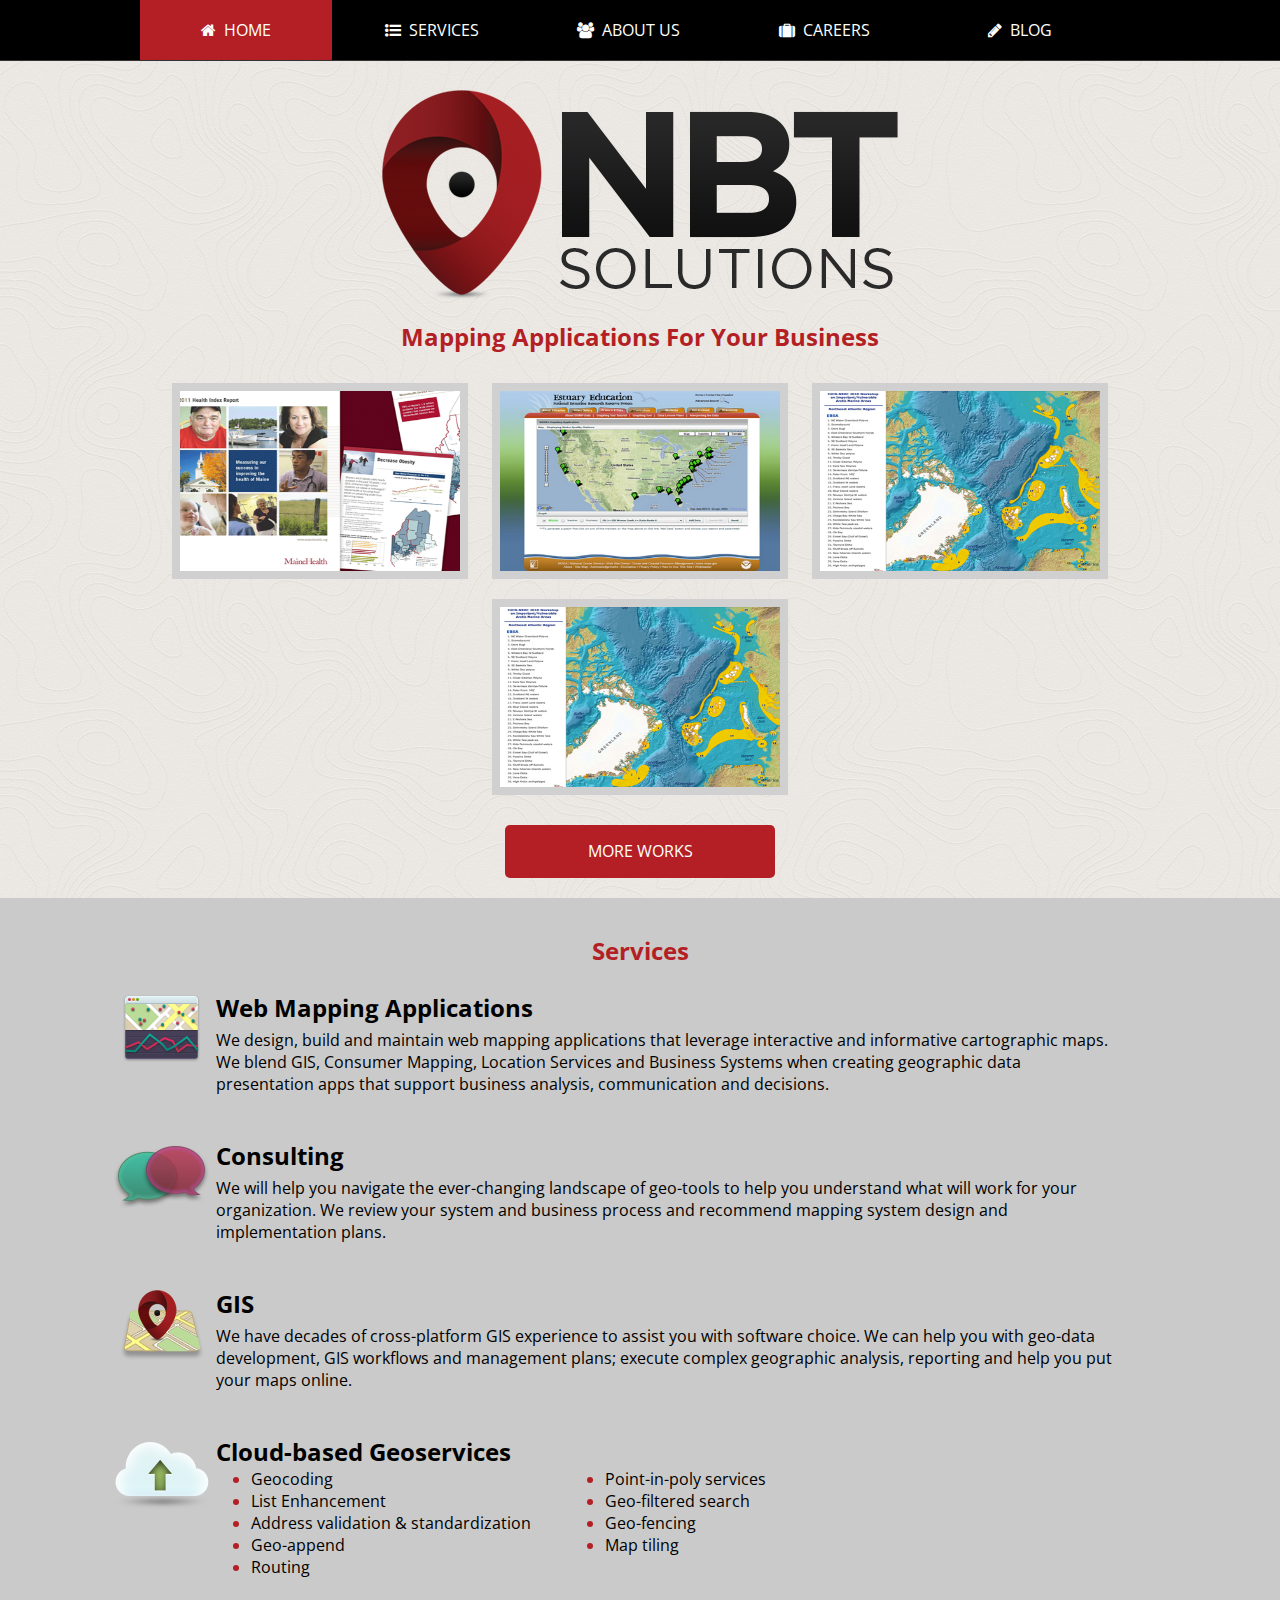
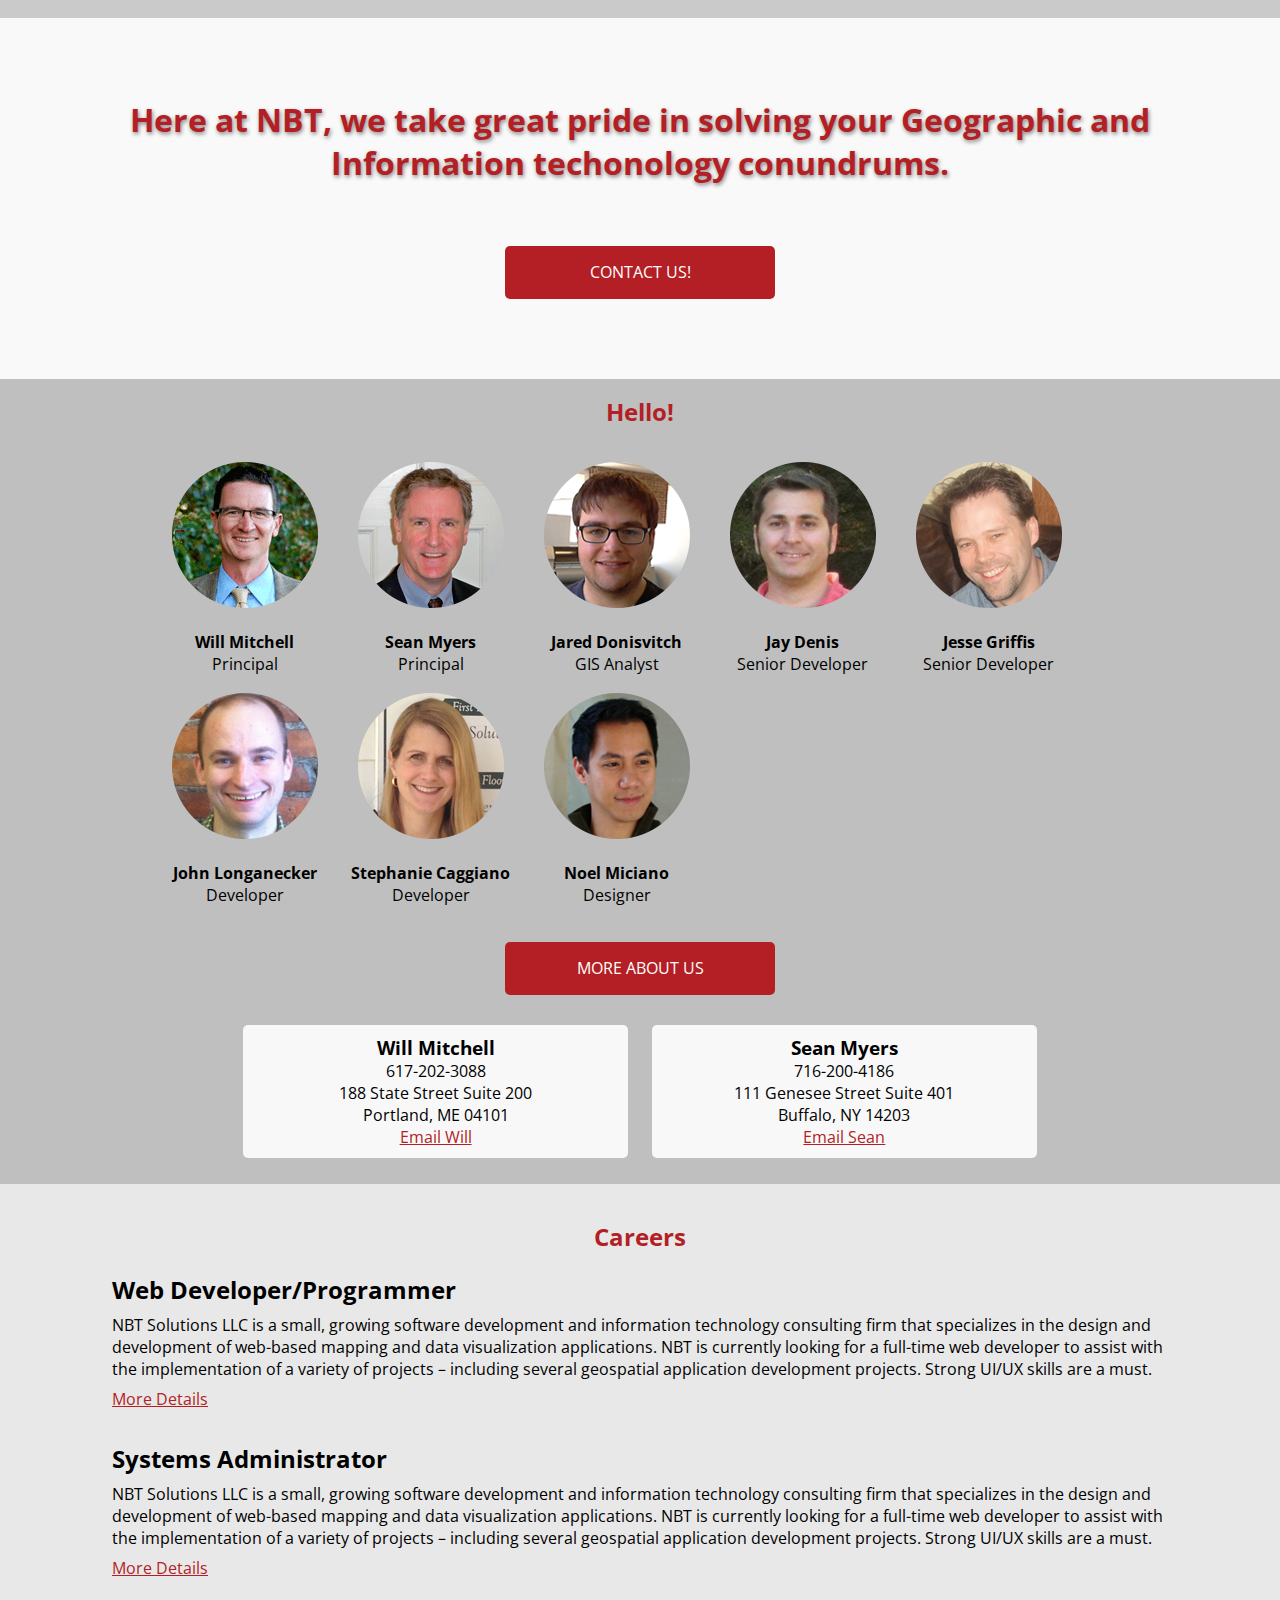
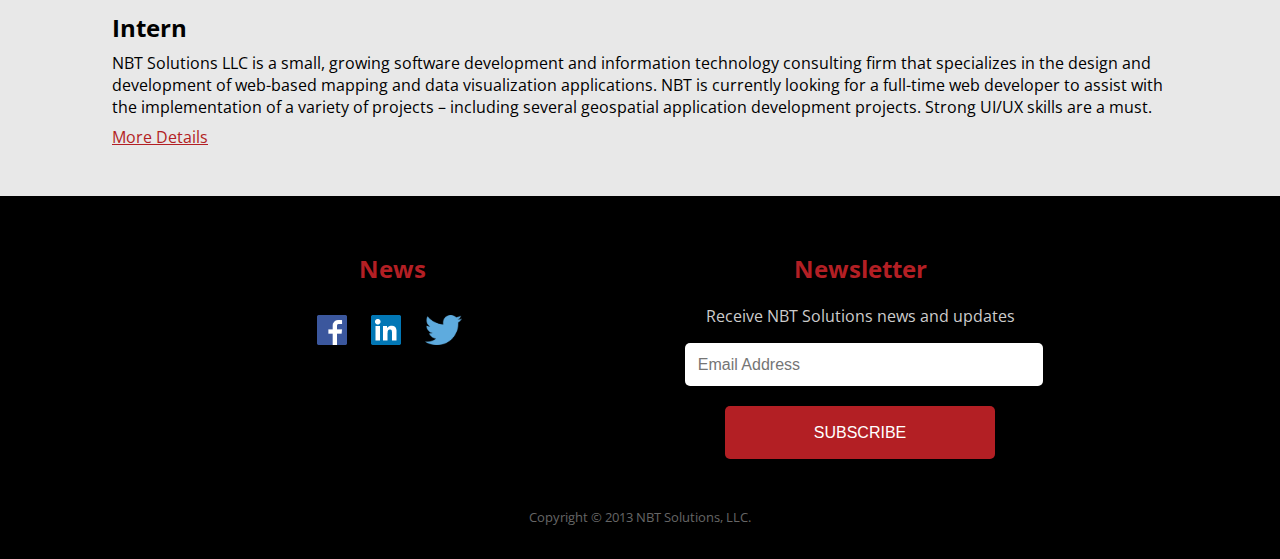
==== index.htm @ 05e5fea1 "added More About Us button in about section" ====
<!DOCTYPE html>
	<head>
		<!-- Meta -->
		<meta charset="utf-8">
		<meta http-equiv="X-UA-Compatible" content="IE=edge">
		<meta http-equiv="ClearType" content="true">
		<meta name="viewport" content="width=device-width, initial-scale=1, maximum-scale=1">

            <!-- Favicon.ico -->
                <link rel="icon" href="favicon.ico" type="image/x-icon">
		<link rel="shortcut icon" href="favicon.ico" type="image/x-icon">

		<!-- DNS prefetch -->
		<link rel="dns-prefetch" href="//ajax.googleapis.com">
		<link rel="dns-prefetch" href="//www.google-analytics.com">

		<!-- Title, desc -->
		<title>NBT Solutions</title>
		<meta name="description" content="">

		<!-- Styles -->
		<link type="text/css" rel="stylesheet/less" href="css/styles.less">
		<link type="text/css" rel="stylesheet/less" href="css/mediaq.less">
		<link href='http://fonts.googleapis.com/css?family=Open+Sans:400,300,600,700' rel='stylesheet' type='text/css'>
		<link href="http://netdna.bootstrapcdn.com/font-awesome/4.0.3/css/font-awesome.css" rel="stylesheet">

                <!-- LESS CSS -->
                <script type="text/javascript" src="js/vendor/less-1.5.0.min.js"></script>

	</head>
       <body>
         <div class="background-carto">
	<nav>
		<div id="navigation">
			<ul id="nav">
				<li class="active"><a class="link" href="#"><i class="icon fa fa-home"></i><span>Home</span></a></li>
				<li><a class="link" href="#services"><i class="icon fa fa-list-ul"></i><span>Services</span></a></li>
				<li><a class="link" href="#about"><i class="icon fa fa-group"></i><span>About Us</span></a></li>
				<li><a class="link" href="#careers"><i class="icon fa fa-suitcase"></i><span>Careers</span></a></li>
				<li><a href="http://nbtblog.wordpress.com"><i class="icon fa fa-pencil"></i><span>Blog</span></a></li>
			</ul>
		</div><!-- navigation -->
	</nav><!-- nav -->

    	<section id="logo-area">
			<div class="content">
				<img class= "logo" src="img/logo.png">
			</div><!-- logo area -->
		</section><!-- logo area -->

		<!-- PORTFOLIO -->
		<section id="portfolio-front">
			<h1>Mapping Applications For Your Business</h1>
			<div class="content">   
				<div class="thumbnails">
					<img src="img/maine_health.png" width="280" height="180">
					<img src="img/estuary.png" width="280" height="180">
					<img src="img/nrdc.png" width="280" height="180">
					<img src="img/nrdc.png" width="280" height="180">
				</div>

				<a class="red-button" href="portfolio.htm">More Works</a>
			</div><!-- content -->
		</section><!-- portfolio-front -->
				
		<!-- SERVICES -->
		<section id="services">
			<div class="content">
				<h1>Services</h1>
				
				<div id="web-mapping" class="service-sections">
					<img src="img/web-app-icon.png">
					<div class="service-description">
						<h2>Web Mapping Applications</h2>
						<p>We design, build and maintain web mapping applications that leverage interactive and informative cartographic maps. We blend GIS, Consumer Mapping, Location Services and Business Systems when creating geographic data presentation apps that support business analysis, communication and decisions.</p>
					</div><!--service-description-->
				</div><!--web mapping -->		
				
				<div id="consulting" class="service-sections">
					<img src="img/speech-icon.png">
					<div class="service-description">
						<h2>Consulting</h2>
						<p>We will help you navigate the ever-changing landscape of geo-tools to help you understand what will work for your organization. We review your system and business process and recommend mapping system design and implementation plans.</p>
					</div><!--service-description-->
				</div><!-- consulting -->
				
				<div id="gis" class="service-sections">
					<img src="img/gis-icon.png">
					<div class="service-description">
						<h2>GIS</h2>
						<p>We have decades of cross-platform GIS experience to assist you with software choice. We can help you with geo-data development, GIS workflows and management plans; execute complex geographic analysis, reporting and help you put your maps online.</p>
					</div><!--service-description-->
				</div><!--gis-->

				<div id="cloud-geoservices" class="service-sections">
						<img src="img/cloud-icon.png">
						<div class="service-description">
							<h2>Cloud-based Geoservices</h2>
							<ul id="column_1">
								<li><span>Geocoding</span></li>
								<li><span>List Enhancement</span></li>
								<li><span>Address validation & standardization</span></li>
								<li><span>Geo-append</span></li>
								<li><span>Routing</span></li>
							</ul>
						
							<ul id="column_2">
								<li><span>Point-in-poly services</span></li>
								<li><span>Geo-filtered search</span></li>
								<li><span>Geo-fencing</span></li>
								<li><span>Map tiling</span></li>
							</ul>
						</div><!--serice-description-->
					</div><!--cloud-geoservices-->
					
			</div><!-- content -->
		</section><!-- services -->

</div>
<div class="background-map">
		<section id="contact-us">
		         <div class="content">

		         <h1 style="font-size:2em;  text-shadow: 1px 2px 4px #808080;">Here at NBT, we take great pride in solving your Geographic and Information techonology conundrums.</h1>
           <br>
		         <a href="mailto:will.mitchell@nbtsolutions.com,sean.myers@nbtsolutions.com" target="_blank" class="red-button">Contact Us!</a>

		         </div>
		</section>
		<!-- ABOUT -->
		<section id="about">
			<div class="content">
				<h1>Hello!</h1>
				
				<div class="pic-container">
					<div class="mugshot">
						<img src="img/will.png" width="150" height="150">
						<h3>Will Mitchell</h3>
						<p>Principal</p>
					</div><!-- mugshot -->
					
					<div class="mugshot">
						<img src="img/sean.png" width="150" height="150">
						<h3>Sean Myers</h3>
						<p>Principal</p>
					</div><!-- mugshot -->
					
					<div class="mugshot">
						<img src="img/jared.png" width="150" height="150">
						<h3>Jared Donisvitch</h3>
						<p>GIS Analyst</p>
					</div><!-- mugshot -->
					
					<div class="mugshot">
						<img src="img/jay.png" width="150" height="150">
						<h3>Jay Denis</h3>
						<p>Senior Developer</p>
					</div><!-- mugshot -->
					
					<div class="mugshot">
						<img src="img/jesse.png" width="150" height="150">
						<h3>Jesse Griffis</h3>
						<p>Senior Developer</p>
					</div><!-- mugshot -->
					
					<div class="mugshot">
						<img src="img/john.png" width="150" height="150">
						<h3>John Longanecker</h3>
						<p>Developer</p>
					</div><!-- mugshot -->
					
					<div class="mugshot">
						<img src="img/steph.png" width="150" height="150">
						<h3>Stephanie Caggiano</h3>
						<p>Developer</p>
					</div><!-- mugshot -->
					
					<div class="mugshot">
						<img src="img/noel.png" width="150" height="150">
						<h3>Noel Miciano</h3>
						<p>Designer</p>
					</div><!-- mugshot -->
					
				</div><!--pic-container-->
				
				<a class="red-button" href="bio.htm">More About Us</a>
			
				<div id="contact-container">
					<div class="contact-box">
						<h3>Will Mitchell</h3>
							<p class="phone">617-202-3088</p>
							<p class="address">188 State Street Suite 200</p>
							<p class="address2">Portland, ME 04101</p>
							<a class="email" href="mailto:will.mitchell@nbtsolutions.com" target="_blank">Email Will</a>
					</div><!-- contact-box-->
				
					<div class="contact-box">
						<h3>Sean Myers</h3>
							<p class="phone">716-200-4186</p>
							<p class="address">111 Genesee Street Suite 401</p>
							<p class="address2">Buffalo, NY 14203</p>
							<a class="email" href="mailto:sean.myers@nbtsolutions.com" target="_blank">Email Sean</a>
					</div><!-- contact-box-->
				
				</div><!-- contact-container-->
			</div><!-- content -->
		</section><!-- about -->
               </div>
               <div class="background-carto">
		<!-- CAREERS -->
		<section id="careers">
			<div class="content">
				<h1>Careers</h1>

				<div class="career-teaser">
					<h2>Web Developer/Programmer</h2>
					<p>NBT Solutions LLC is a small, growing software development and information technology consulting firm that specializes in the design and development of web-based mapping and data visualization applications. NBT is currently looking for a full-time web developer to assist with the implementation of a variety of projects – including several geospatial application development projects. Strong UI/UX skills are a must.</p>
					<a href="careers.htm">More Details</a>
				</div><!--career-teaser-->
					
				<div class="career-teaser">
                    <h2>Systems Administrator</h2>
					<p>NBT Solutions LLC is a small, growing software development and information technology consulting firm that specializes in the design and development of web-based mapping and data visualization applications. NBT is currently looking for a full-time web developer to assist with the implementation of a variety of projects – including several geospatial application development projects. Strong UI/UX skills are a must.</p>
					<a href="careers.htm">More Details</a>
				</div><!--career-teaser-->
					
				<div class="career-teaser">
                    <h2>Intern</h2>
					<p>NBT Solutions LLC is a small, growing software development and information technology consulting firm that specializes in the design and development of web-based mapping and data visualization applications. NBT is currently looking for a full-time web developer to assist with the implementation of a variety of projects – including several geospatial application development projects. Strong UI/UX skills are a must.</p>
                    <a href="careers.htm">More Details</a>
				</div><!--career-teaser -->
				
			</div><!-- content -->
		</section><!-- careers -->


   <!-- FOOTER -->
	<footer>
		<div class="content">
			<div class="container">
				<h2>News</h2>
				<div id="tweets"></div>
                <div class="social">

                     <a href="http://facebook.com/nbtsolutions.co"><img src="img/facebook.png"></a>
                     <a href="http://www.linkedin.com/company/nbt-solutions"><img src="img/linkedin.png"></a>
                     <a href="http://twitter.com/NBTSolutions"><img src="img/twitter.png"></a>
                </div>
			</div><!--container-->

			<div class="container">
				<h2>Newsletter</h2>
				<p>Receive NBT Solutions news and updates</p>

				<!-- Begin MailChimp Signup Form -->
				<div id="mc_embed_signup">
					<form action="http://nbtsolutions.us3.list-manage.com/subscribe/post?u=99032b6d3fca08395026a427a&amp;id=a8495f1b2d" method="post" id="mc-embedded-subscribe-form" name="mc-embedded-subscribe-form" class="validate" target="_blank" novalidate>
						<input type="email" value="" name="EMAIL" class="email" id="mce-EMAIL" placeholder="Email Address" required>
     
						<!-- real people should not fill this in and expect good things - do not remove this or risk form bot signups-->
						<div style="position: absolute; left: -5000px;"><input type="text" name="b_99032b6d3fca08395026a427a_a8495f1b2d" value=""></div>
						<div class="clear"><input type="submit" value="Subscribe" name="subscribe" id="mc-embedded-subscribe" class="button red-button"></div>
					</form>
				</div><!--End mc_embed_signup-->
			</div><!--container-->

			<p class="copyright">Copyright © 2013 NBT Solutions, LLC.</p>
		</div><!--content-->
	</footer>
	</div>
		<!-- jQuery -->
		<script type="text/javascript" src="js/vendor/jquery-2.0.3.min.js"></script>
                <script type="text/javascript" src="js/vendor/jquery-ui.min.js"></script>
		
                <!-- Scripts -->
                <script type="text/javascript" src="js/scrollspy.min.js"></script>

		<!-- Twitter -->
                <script type="text/javascript" src="js/twitter.min.js"></script>

		<!-- Google Analytics (async): change UA-XXXXXXXX-XX to be your sites
			 ID, and yourdomain.com to be your sites domain name. -->
		<script>
			(function(c,a,r,d,n,l){c.GoogleAnalyticsObject=d;c[d]||(c[d]=
			function(){(c[d].q=c[d].q||[]).push(arguments)});c[d].d=+new Date;
			n=a.createElement(r);l=a.getElementsByTagName(r)[0];
			n.src='//www.google-analytics.com/analytics.js';
			l.parentNode.insertBefore(n,l)}(window,document,'script','ga'));
			ga('create','UA-XXXXXXXX-XX');ga('send','pageview');
		</script>
	</body>
</html>
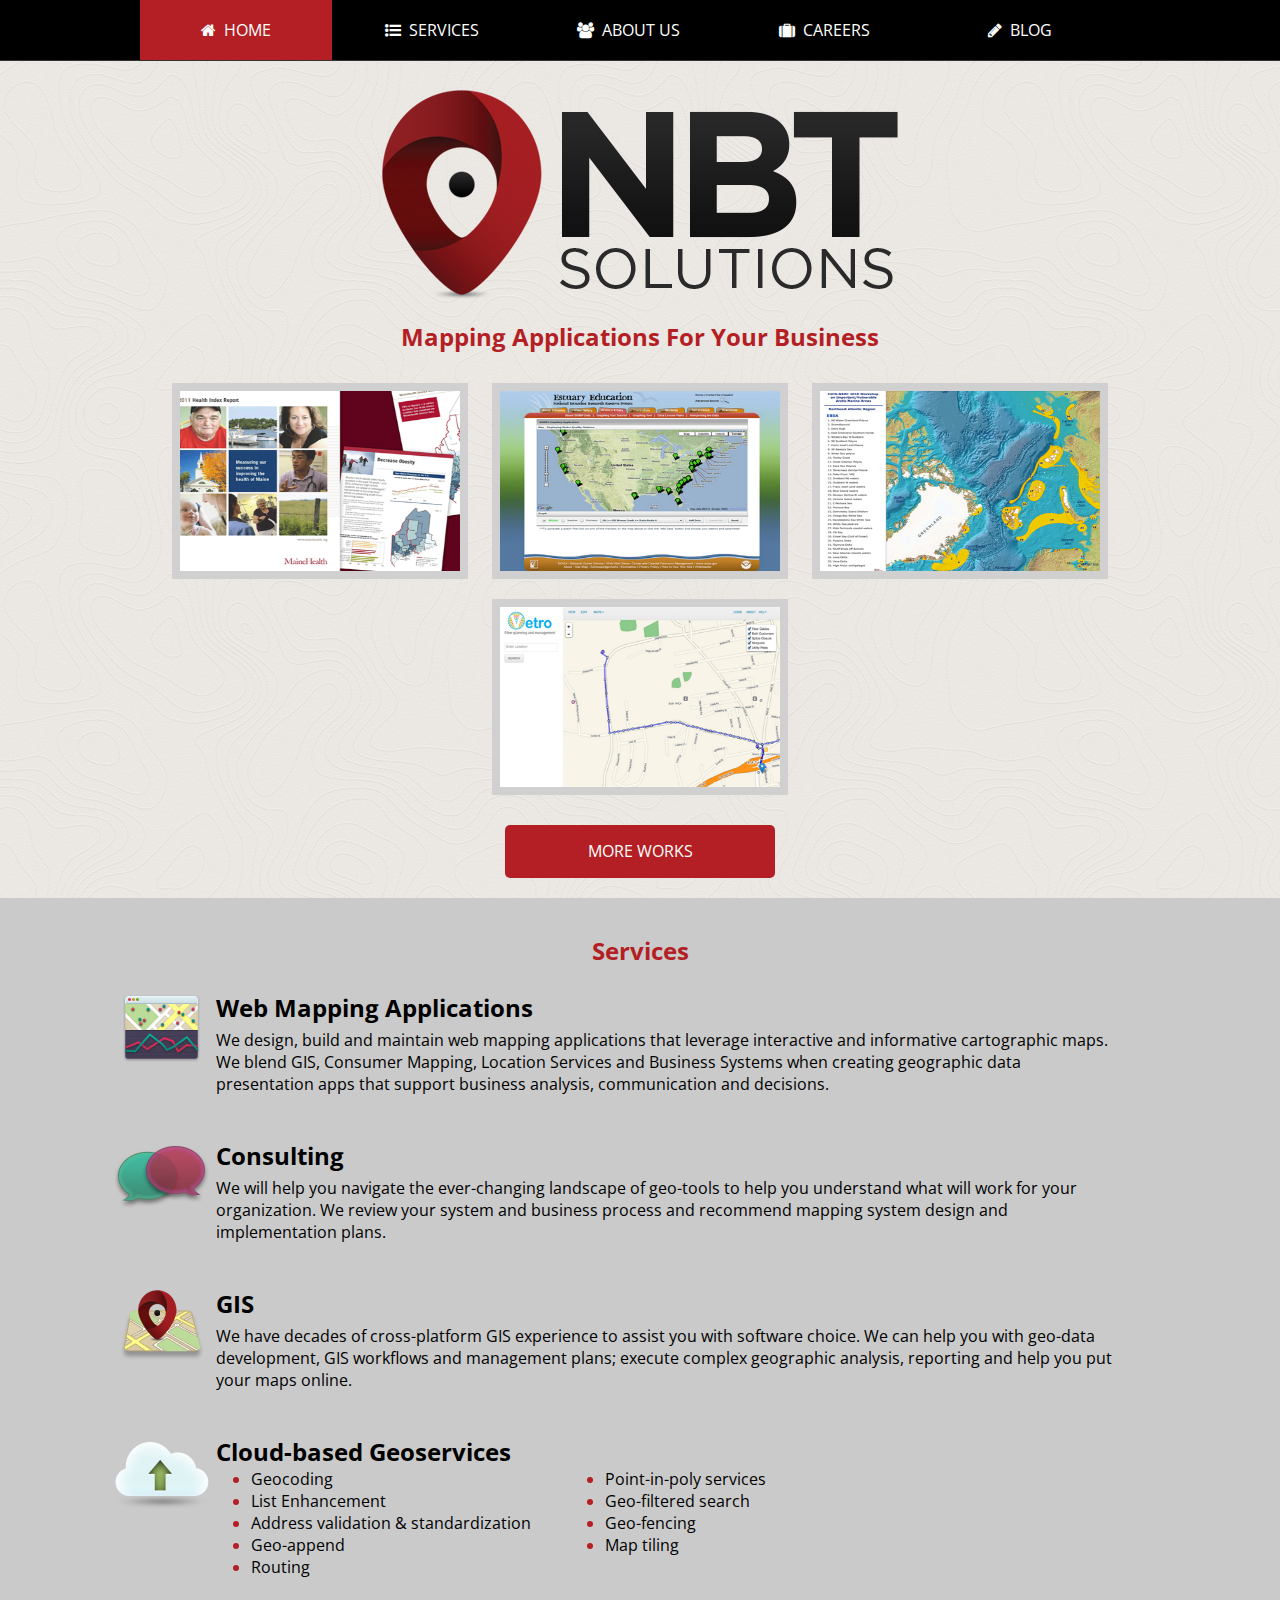
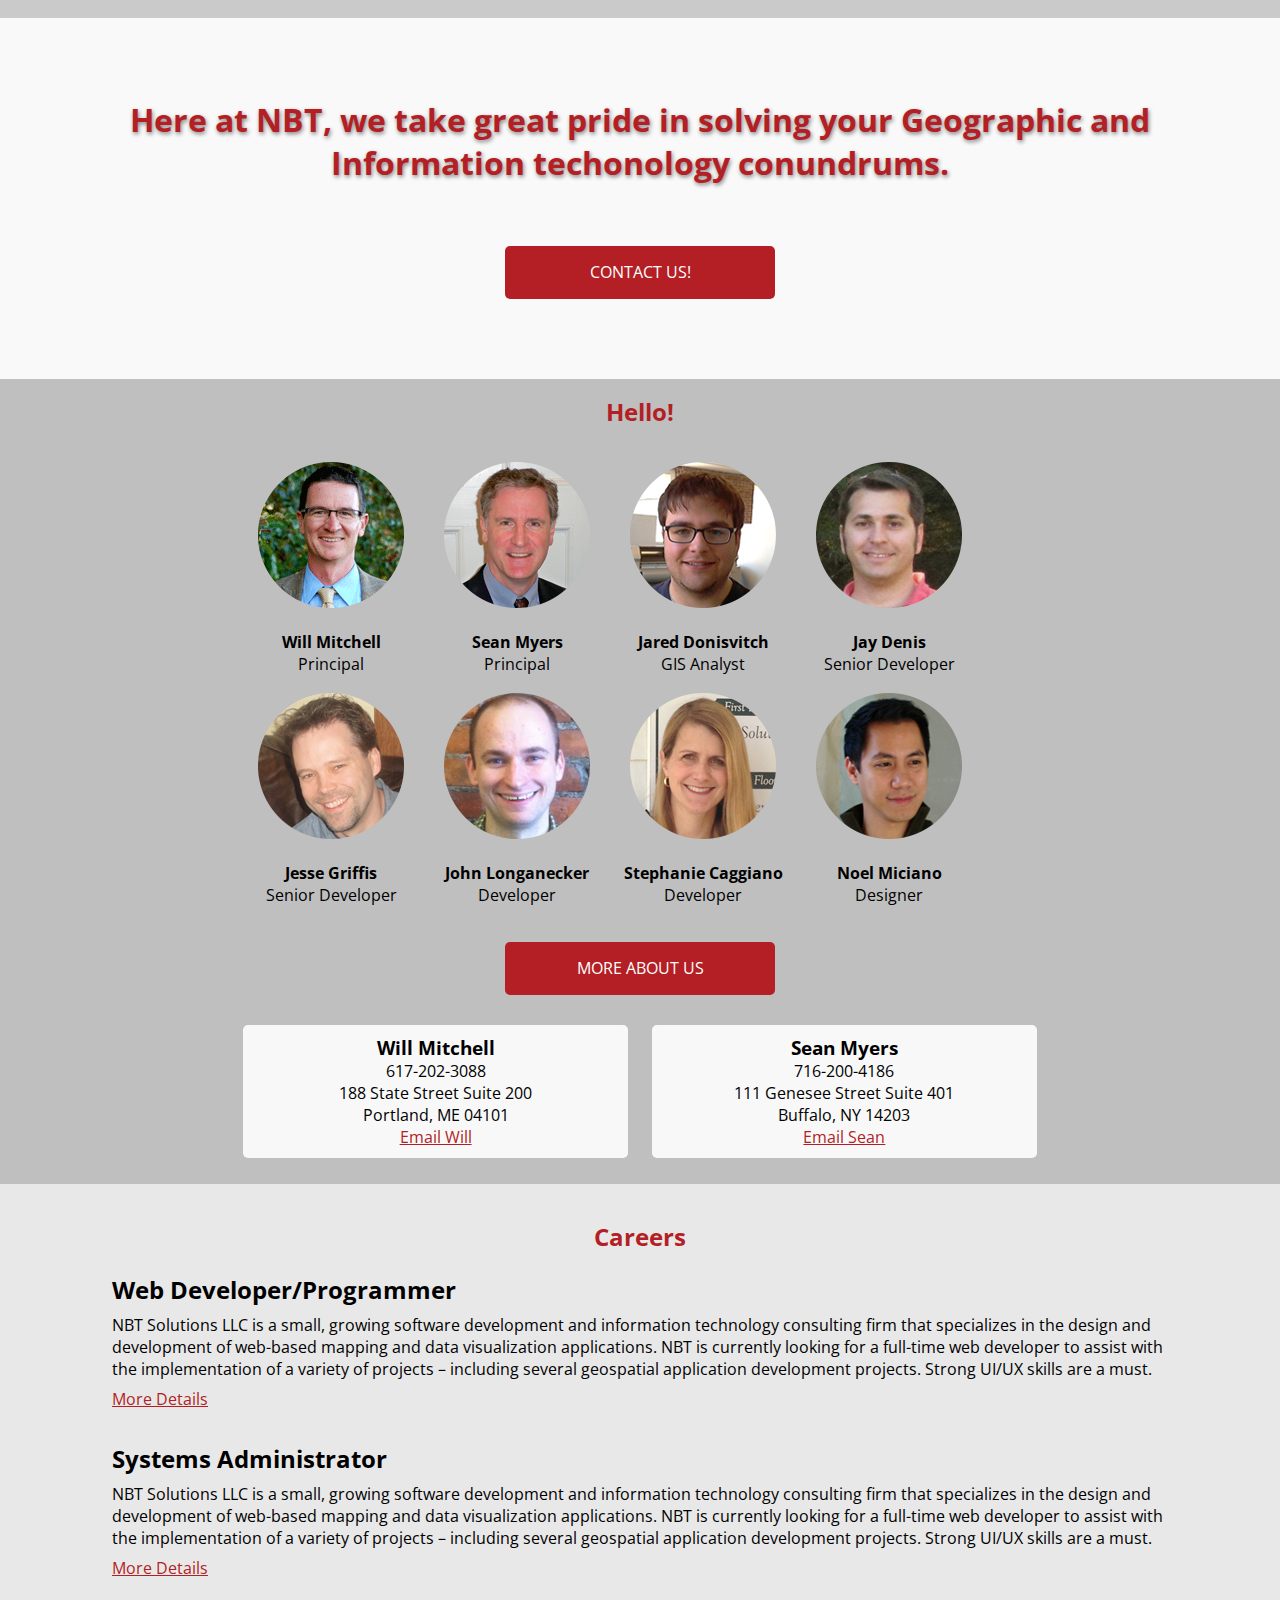
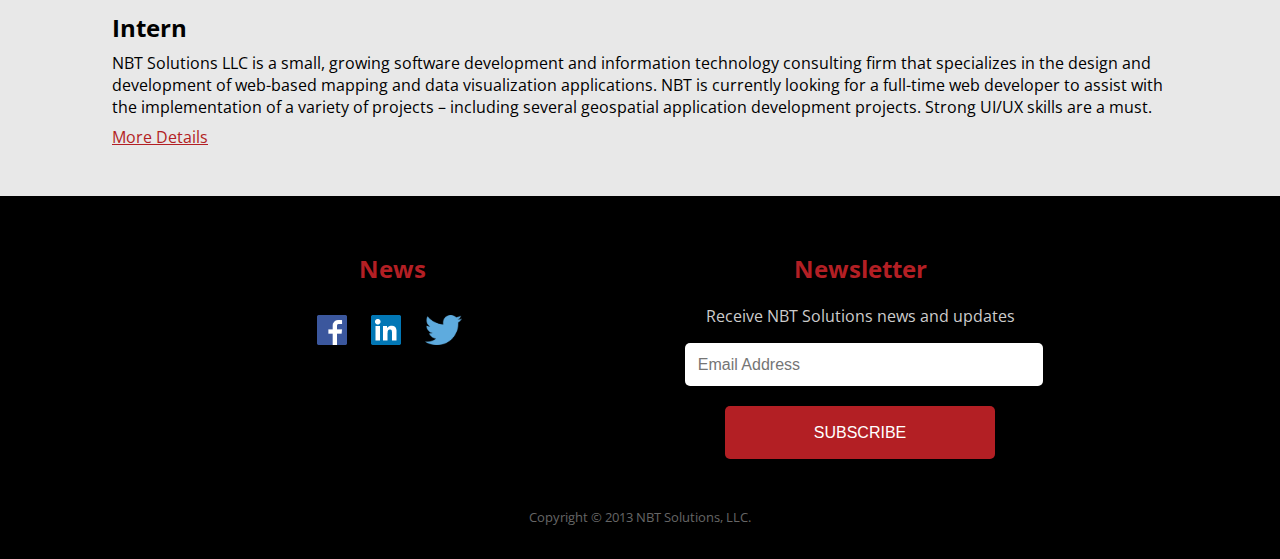
==== commit 78b9f2ea: "update portfolio nav (all media) other stuff" ====
--- a/index.htm
+++ b/index.htm
@@ -56,7 +56,7 @@
 					<img src="img/maine_health.png" width="280" height="180">
 					<img src="img/estuary.png" width="280" height="180">
 					<img src="img/nrdc.png" width="280" height="180">
-					<img src="img/nrdc.png" width="280" height="180">
+					<img src="img/vetro.png" width="280" height="180">
 				</div>
 
 				<a class="red-button" href="portfolio.htm">More Works</a>
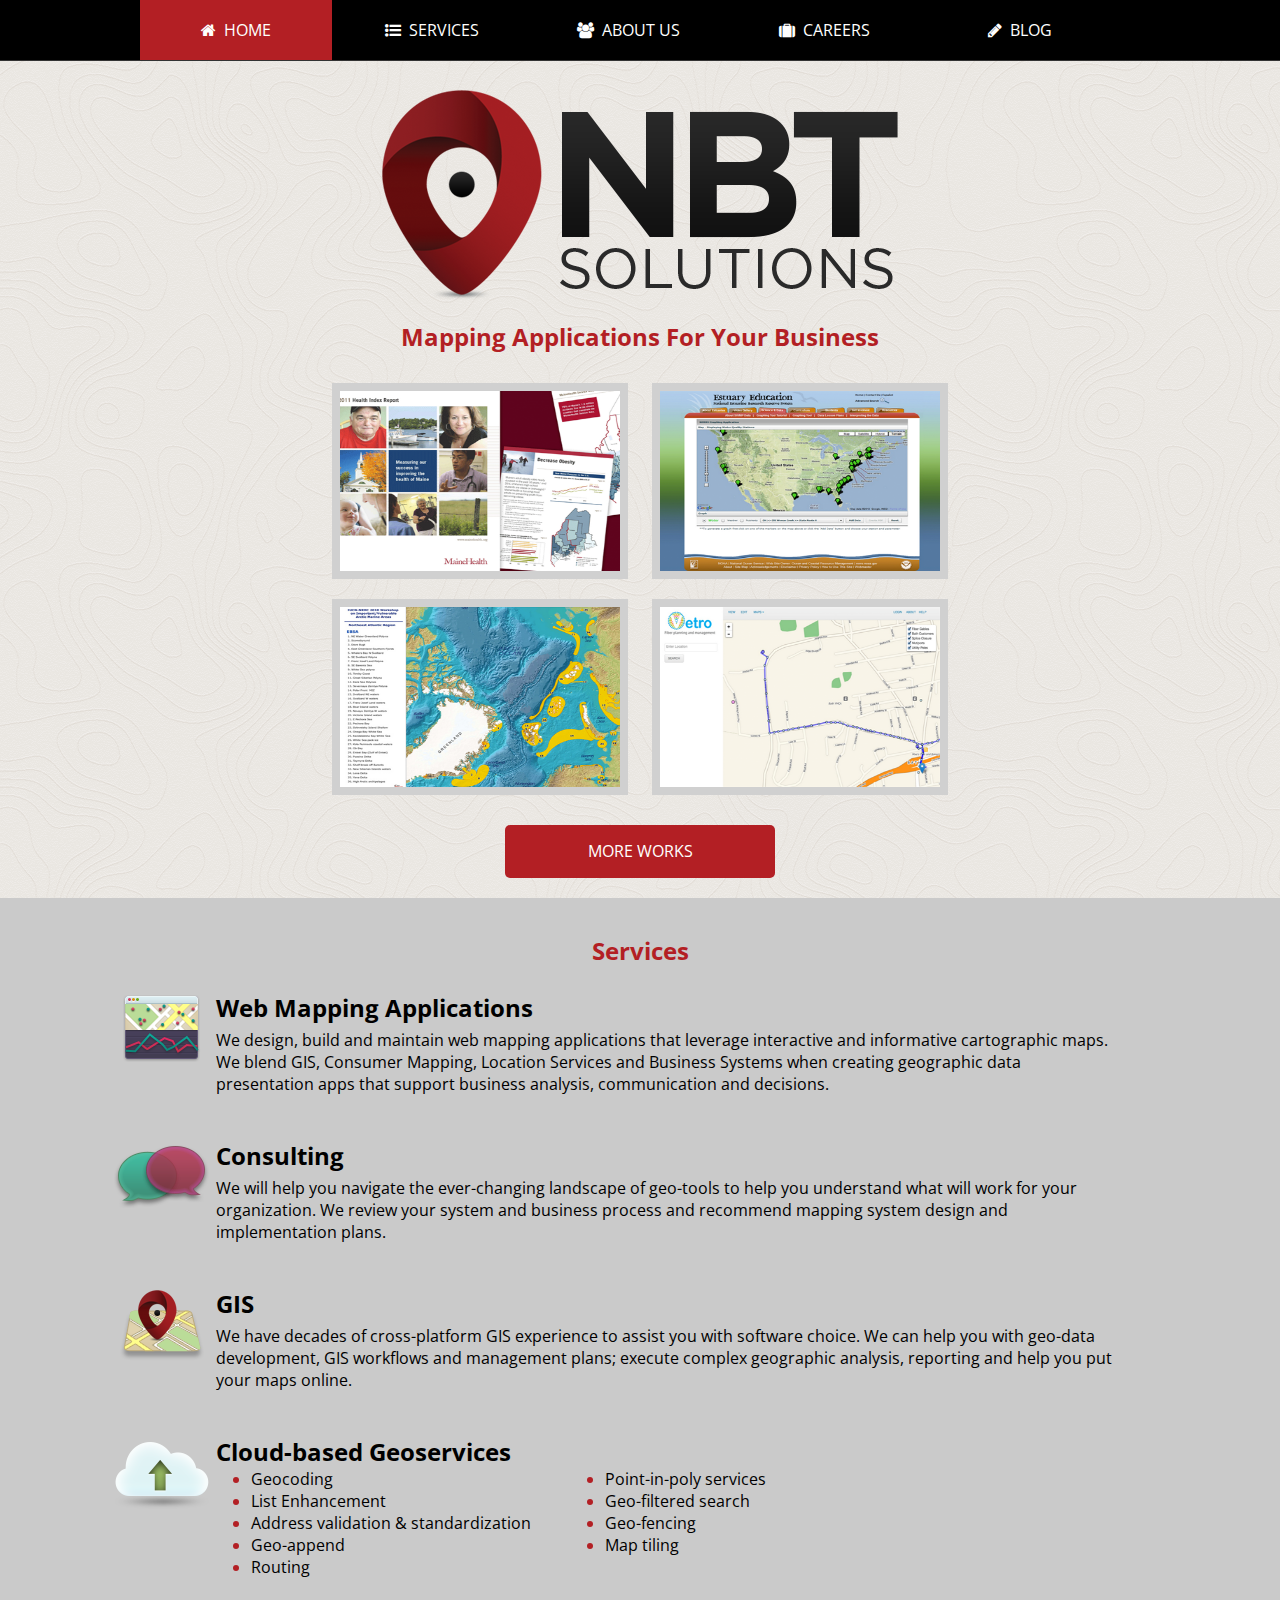
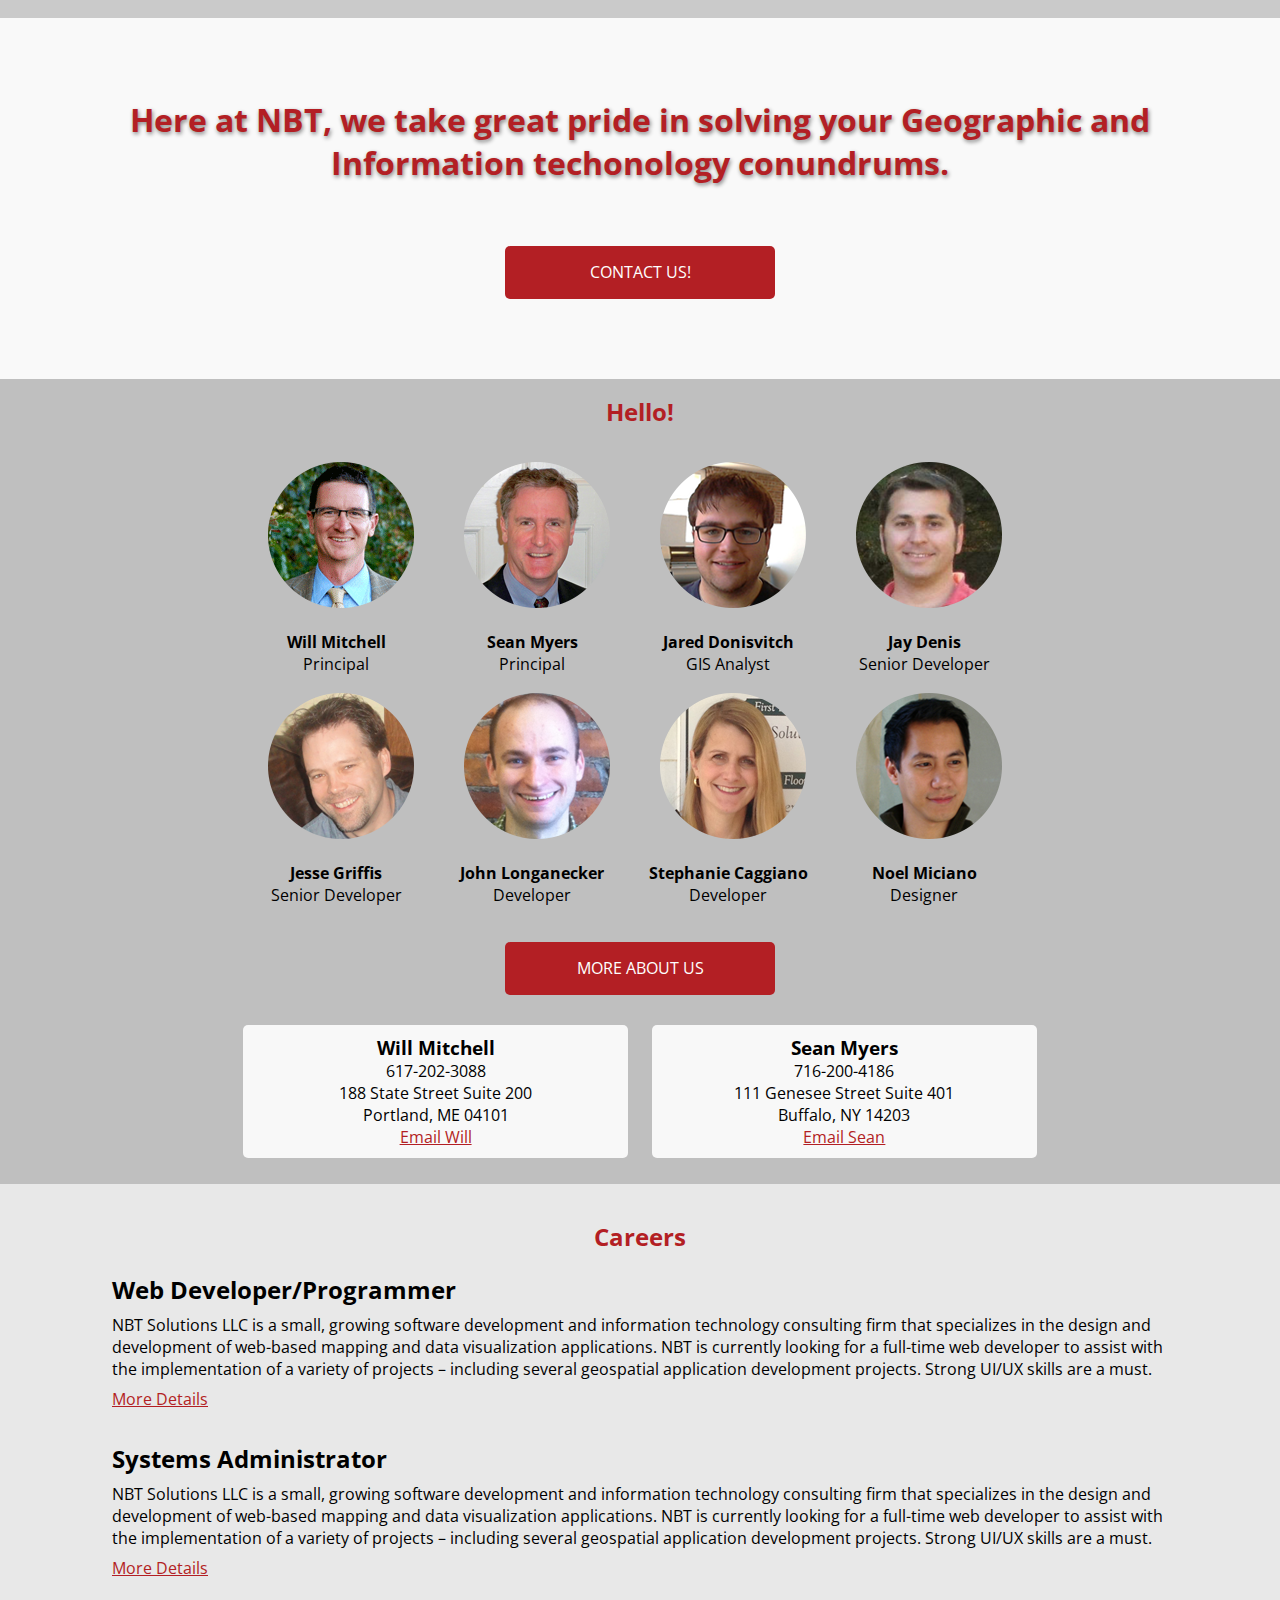
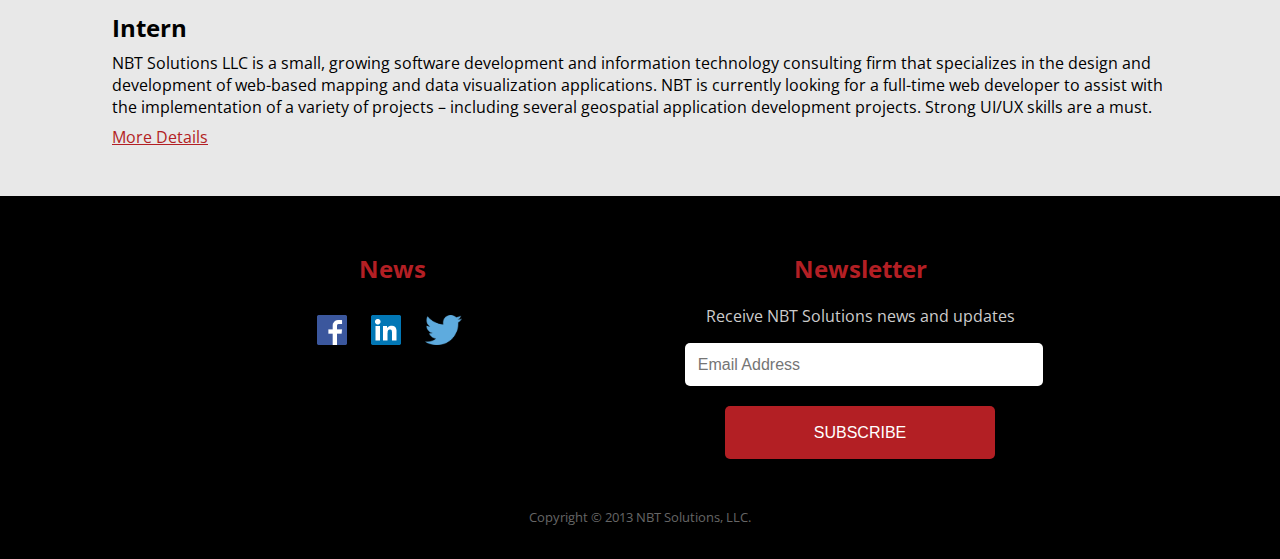
==== commit 5264ceb6: "fix image responsiveness, add tab/mobile img" ====
--- a/index.htm
+++ b/index.htm
@@ -19,6 +19,7 @@
 		<meta name="description" content="">
 
 		<!-- Styles -->
+		<link type="text/css" rel="stylesheet" href="css/background.css">
 		<link type="text/css" rel="stylesheet/less" href="css/styles.less">
 		<link type="text/css" rel="stylesheet/less" href="css/mediaq.less">
 		<link href='http://fonts.googleapis.com/css?family=Open+Sans:400,300,600,700' rel='stylesheet' type='text/css'>
--- a/css/background.css
+++ b/css/background.css
@@ -0,0 +1,14 @@
+/* Background CSS */
+
+.background-carto {
+
+            background: url("../img/carto.png") repeat;
+            background-attachment: fixed;
+ }
+
+ .background-map {
+
+            background: url("../img/map.jpg") no-repeat;
+            background-attachment: fixed;
+            background-size: 100%;
+ }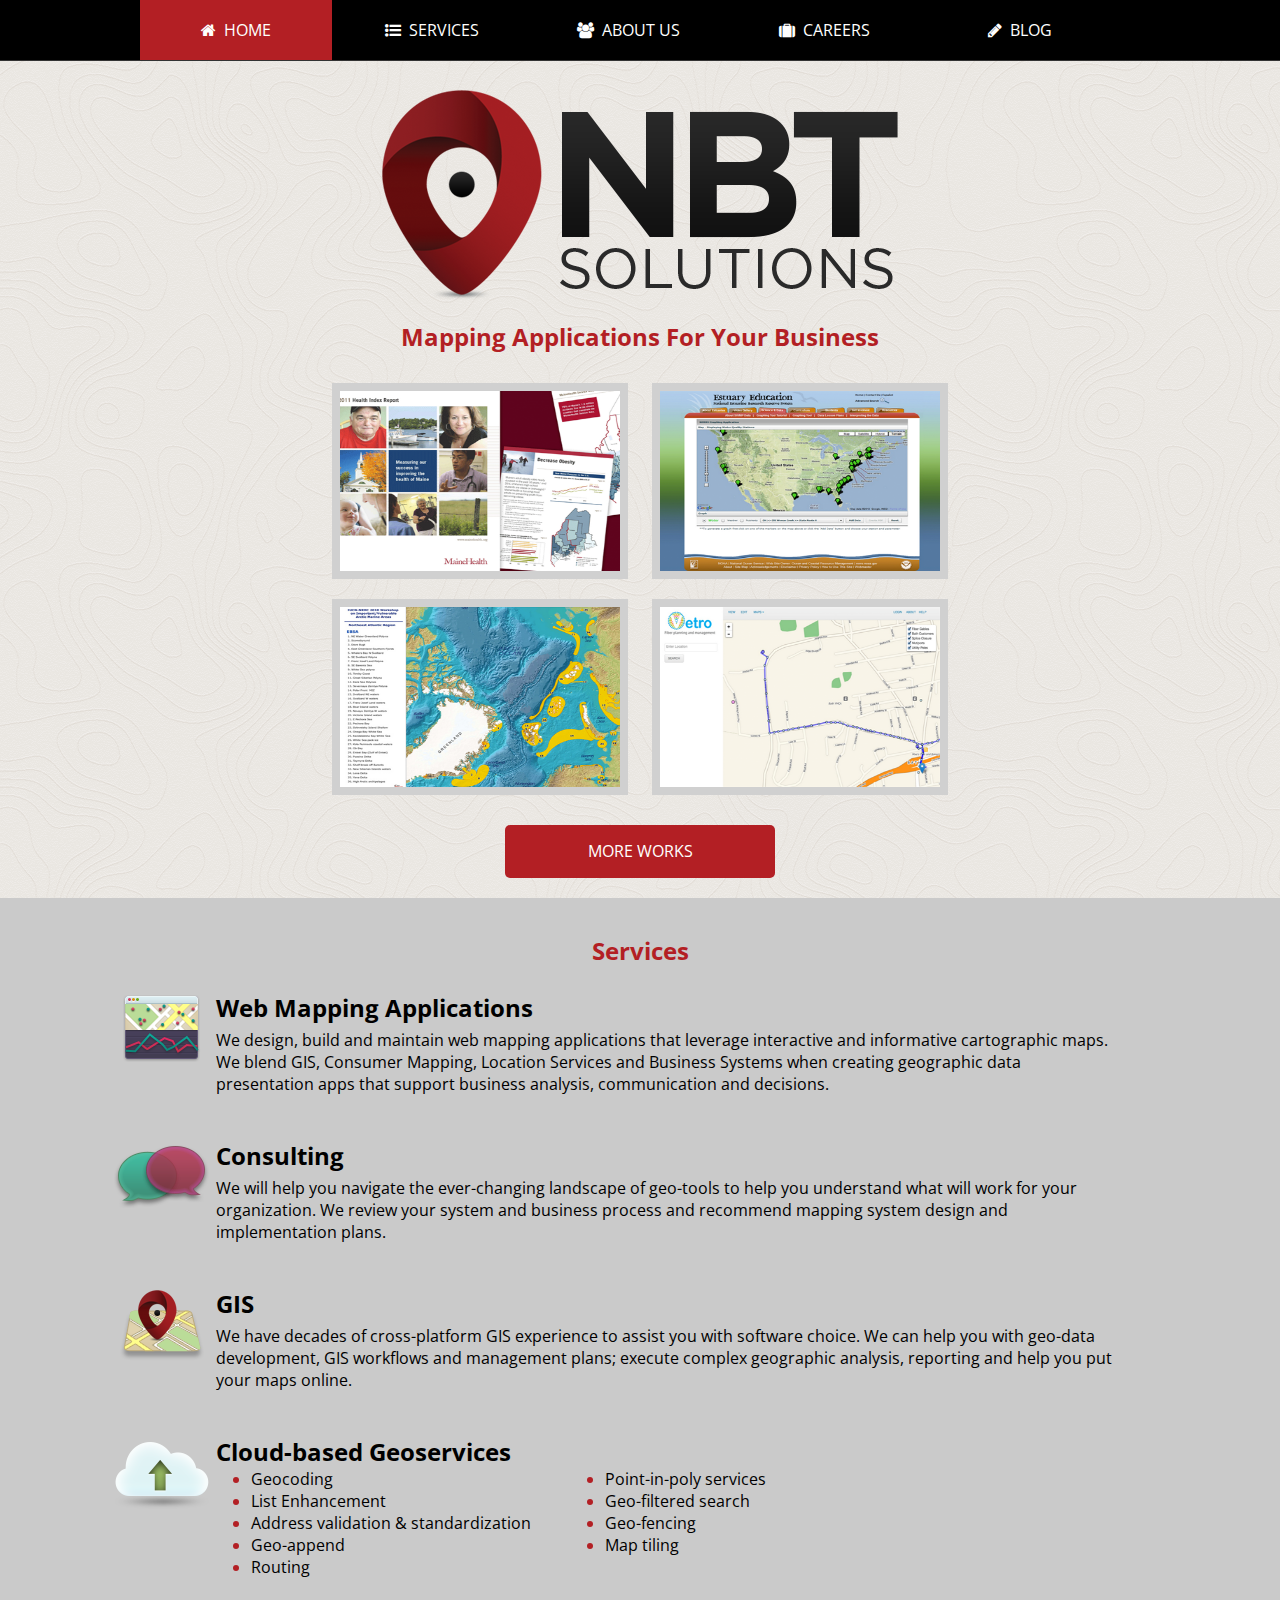
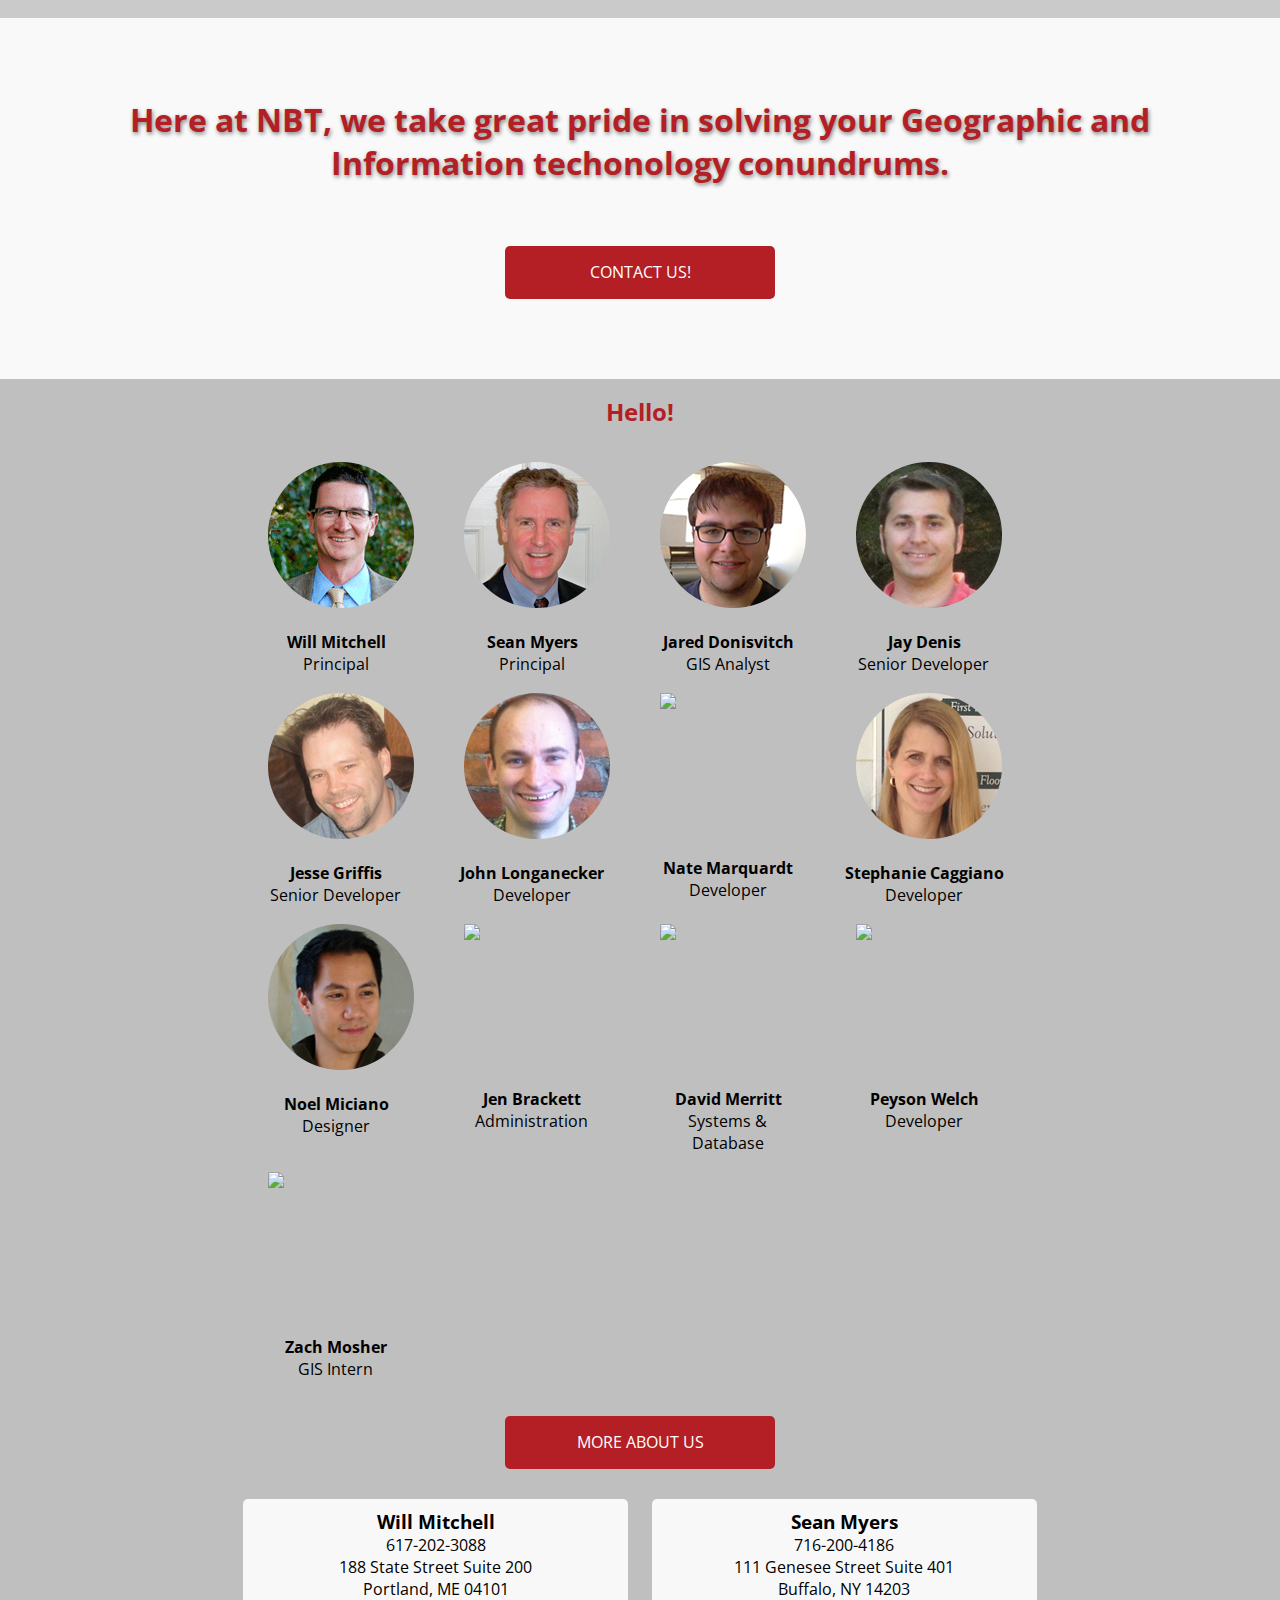
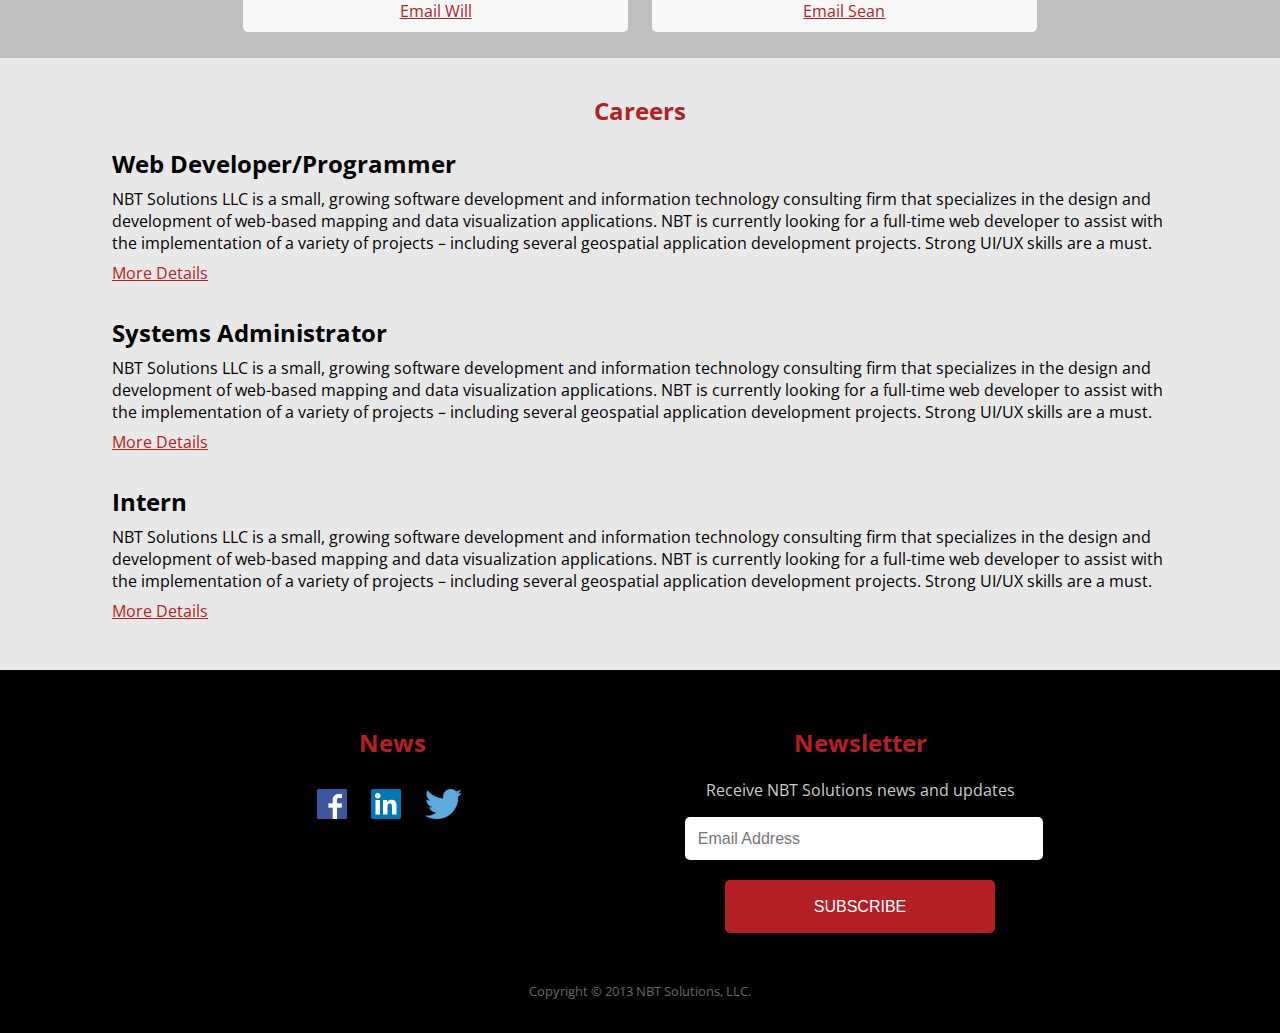
==== commit 735af3cc: "updates" ====
--- a/index.htm
+++ b/index.htm
@@ -171,6 +171,12 @@
 					</div><!-- mugshot -->
 					
 					<div class="mugshot">
+						<img src="img/nate.png" width="150" height="150">
+						<h3>Nate Marquardt</h3>
+						<p>Developer</p>
+					</div><!-- mugshot -->
+					
+					<div class="mugshot">
 						<img src="img/steph.png" width="150" height="150">
 						<h3>Stephanie Caggiano</h3>
 						<p>Developer</p>
@@ -182,6 +188,31 @@
 						<p>Designer</p>
 					</div><!-- mugshot -->
 					
+					<div class="mugshot">
+						<img src="img/smiley.png" width="150" height="150">
+						<h3>Jen Brackett</h3>
+						<p>Administration</p>
+					</div><!-- mugshot -->
+					
+					<div class="mugshot">
+						<img src="img/smiley.png" width="150" height="150">
+						<h3>David Merritt</h3>
+						<p>Systems & Database</p>
+					</div><!-- mugshot -->
+					
+					<div class="mugshot">
+						<img src="img/smiley.png" width="150" height="150">
+						<h3>Peyson Welch</h3>
+						<p>Developer</p>
+					</div><!-- mugshot -->
+					
+					<div class="mugshot">
+						<img src="img/smiley.png" width="150" height="150">
+						<h3>Zach Mosher</h3>
+						<p>GIS Intern</p>
+					</div><!-- mugshot -->
+
+
 				</div><!--pic-container-->
 				
 				<a class="red-button" href="bio.htm">More About Us</a>
--- a/css/background.css
+++ b/css/background.css
@@ -2,13 +2,14 @@
 
 .background-carto {
 
-            background: url("../img/carto.png") repeat;
+            background: url(../img/carto.png) repeat;
             background-attachment: fixed;
  }
 
  .background-map {
 
-            background: url("../img/map.jpg") no-repeat;
+            background: url(../img/map.jpg);
+            background-repeat: no-repeat;
             background-attachment: fixed;
-            background-size: 100%;
+            background-size: cover;
  }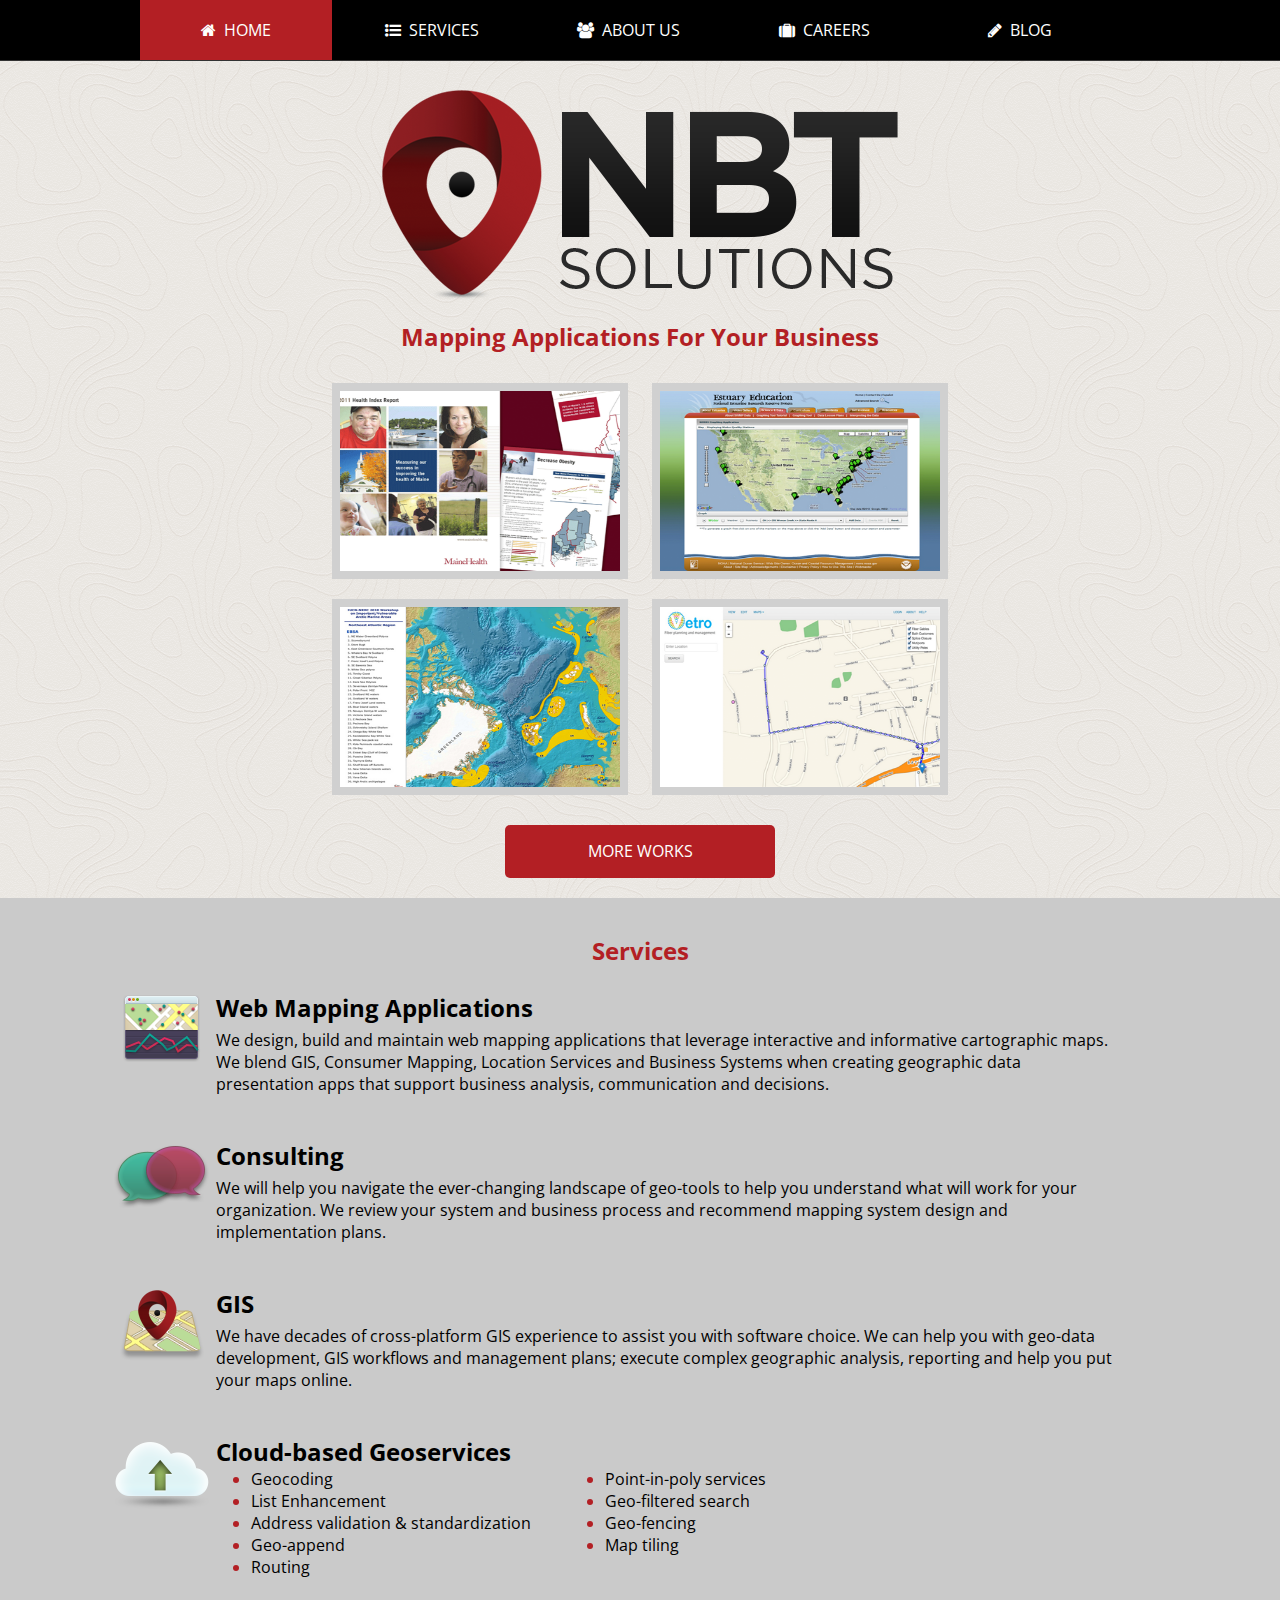
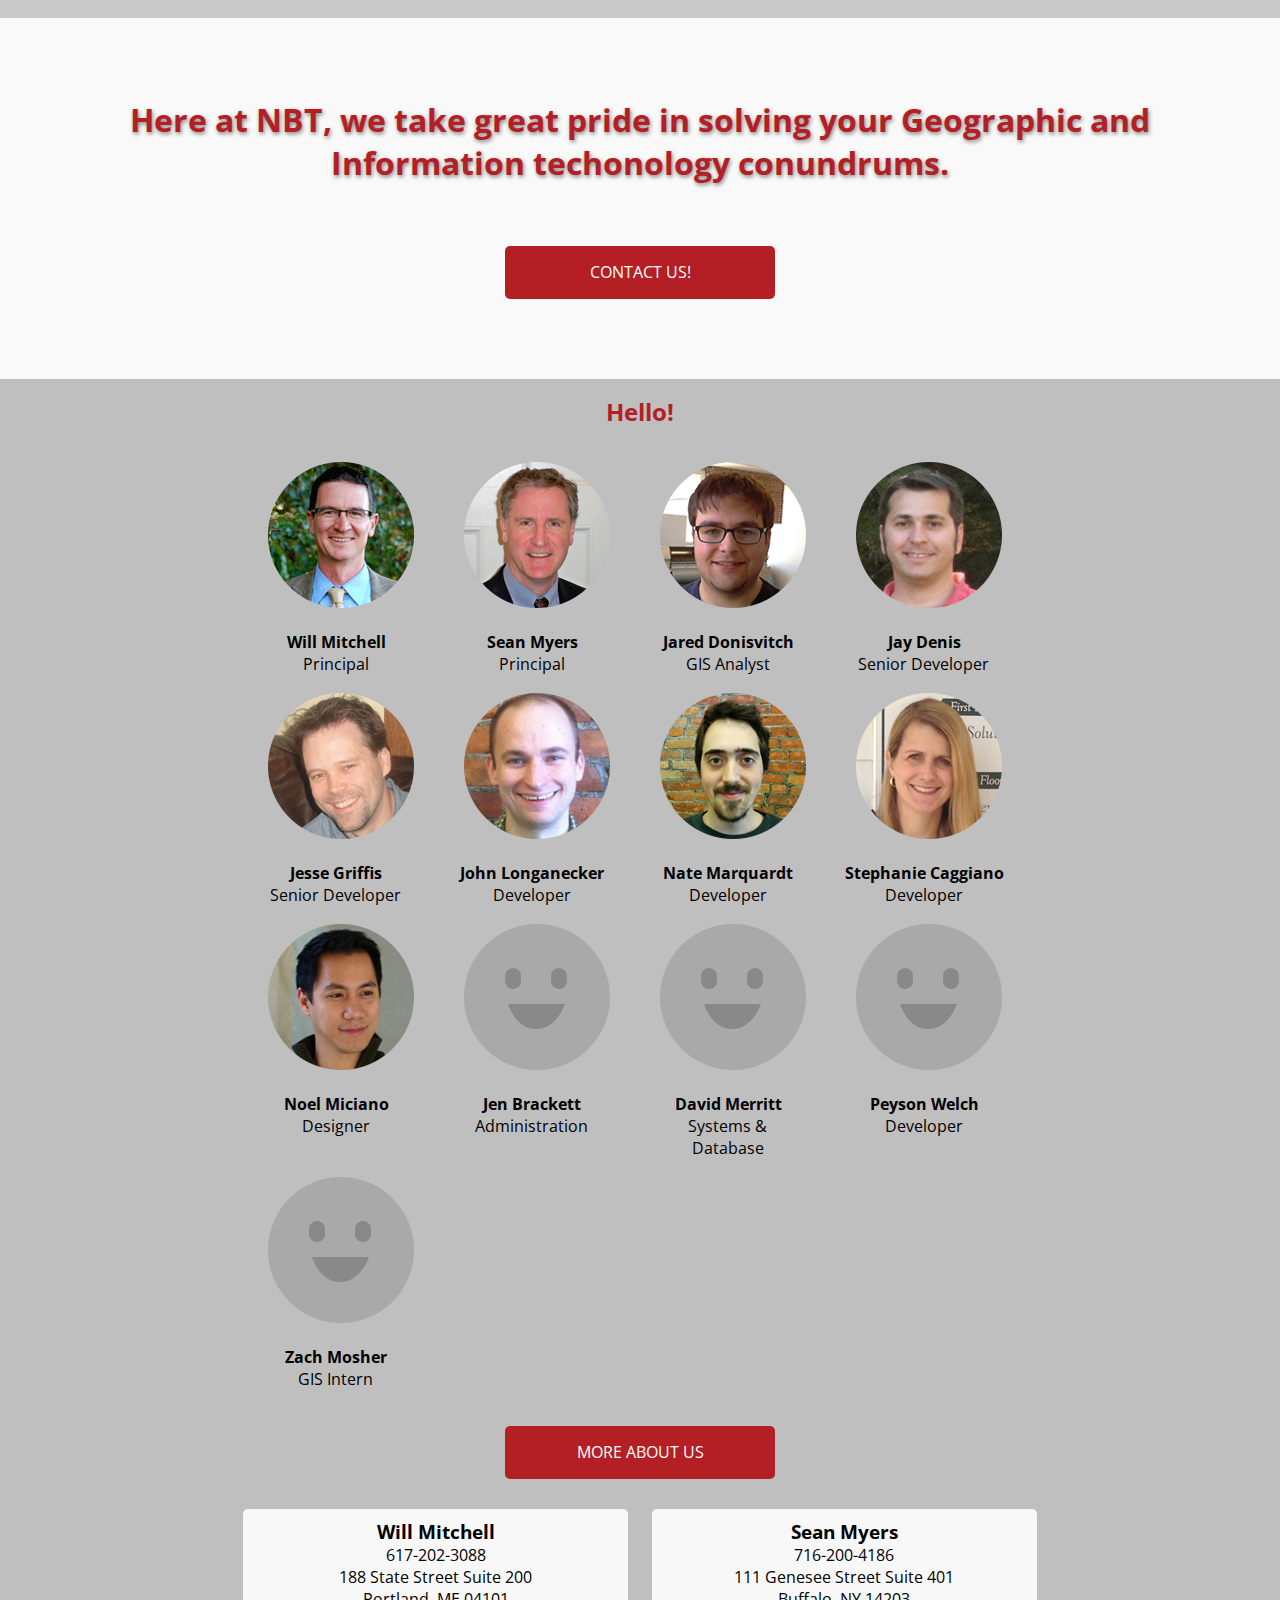
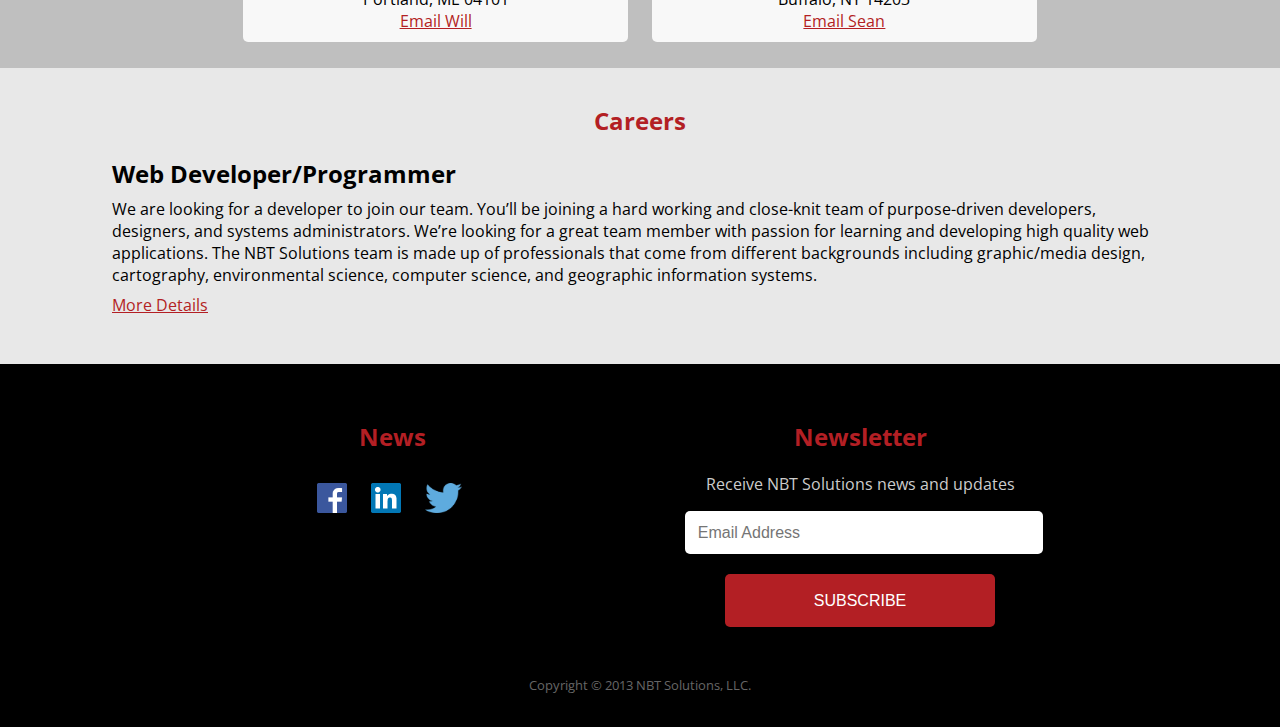
==== commit d4b4ef38: "updated the career section" ====
--- a/index.htm
+++ b/index.htm
@@ -246,22 +246,10 @@
 
 				<div class="career-teaser">
 					<h2>Web Developer/Programmer</h2>
-					<p>NBT Solutions LLC is a small, growing software development and information technology consulting firm that specializes in the design and development of web-based mapping and data visualization applications. NBT is currently looking for a full-time web developer to assist with the implementation of a variety of projects – including several geospatial application development projects. Strong UI/UX skills are a must.</p>
+					<p>We are looking for a developer to join our team. You’ll be joining a hard working and close-knit team of purpose-driven developers, designers, and systems administrators. We’re looking for a great team member with passion for learning and developing high quality web applications. The NBT Solutions team is made up of professionals that come from different backgrounds including graphic/media design, cartography, environmental science, computer science, and geographic information systems.</p>
 					<a href="careers.htm">More Details</a>
 				</div><!--career-teaser-->
-					
-				<div class="career-teaser">
-                    <h2>Systems Administrator</h2>
-					<p>NBT Solutions LLC is a small, growing software development and information technology consulting firm that specializes in the design and development of web-based mapping and data visualization applications. NBT is currently looking for a full-time web developer to assist with the implementation of a variety of projects – including several geospatial application development projects. Strong UI/UX skills are a must.</p>
-					<a href="careers.htm">More Details</a>
-				</div><!--career-teaser-->
-					
-				<div class="career-teaser">
-                    <h2>Intern</h2>
-					<p>NBT Solutions LLC is a small, growing software development and information technology consulting firm that specializes in the design and development of web-based mapping and data visualization applications. NBT is currently looking for a full-time web developer to assist with the implementation of a variety of projects – including several geospatial application development projects. Strong UI/UX skills are a must.</p>
-                    <a href="careers.htm">More Details</a>
-				</div><!--career-teaser -->
-				
+									
 			</div><!-- content -->
 		</section><!-- careers -->
 
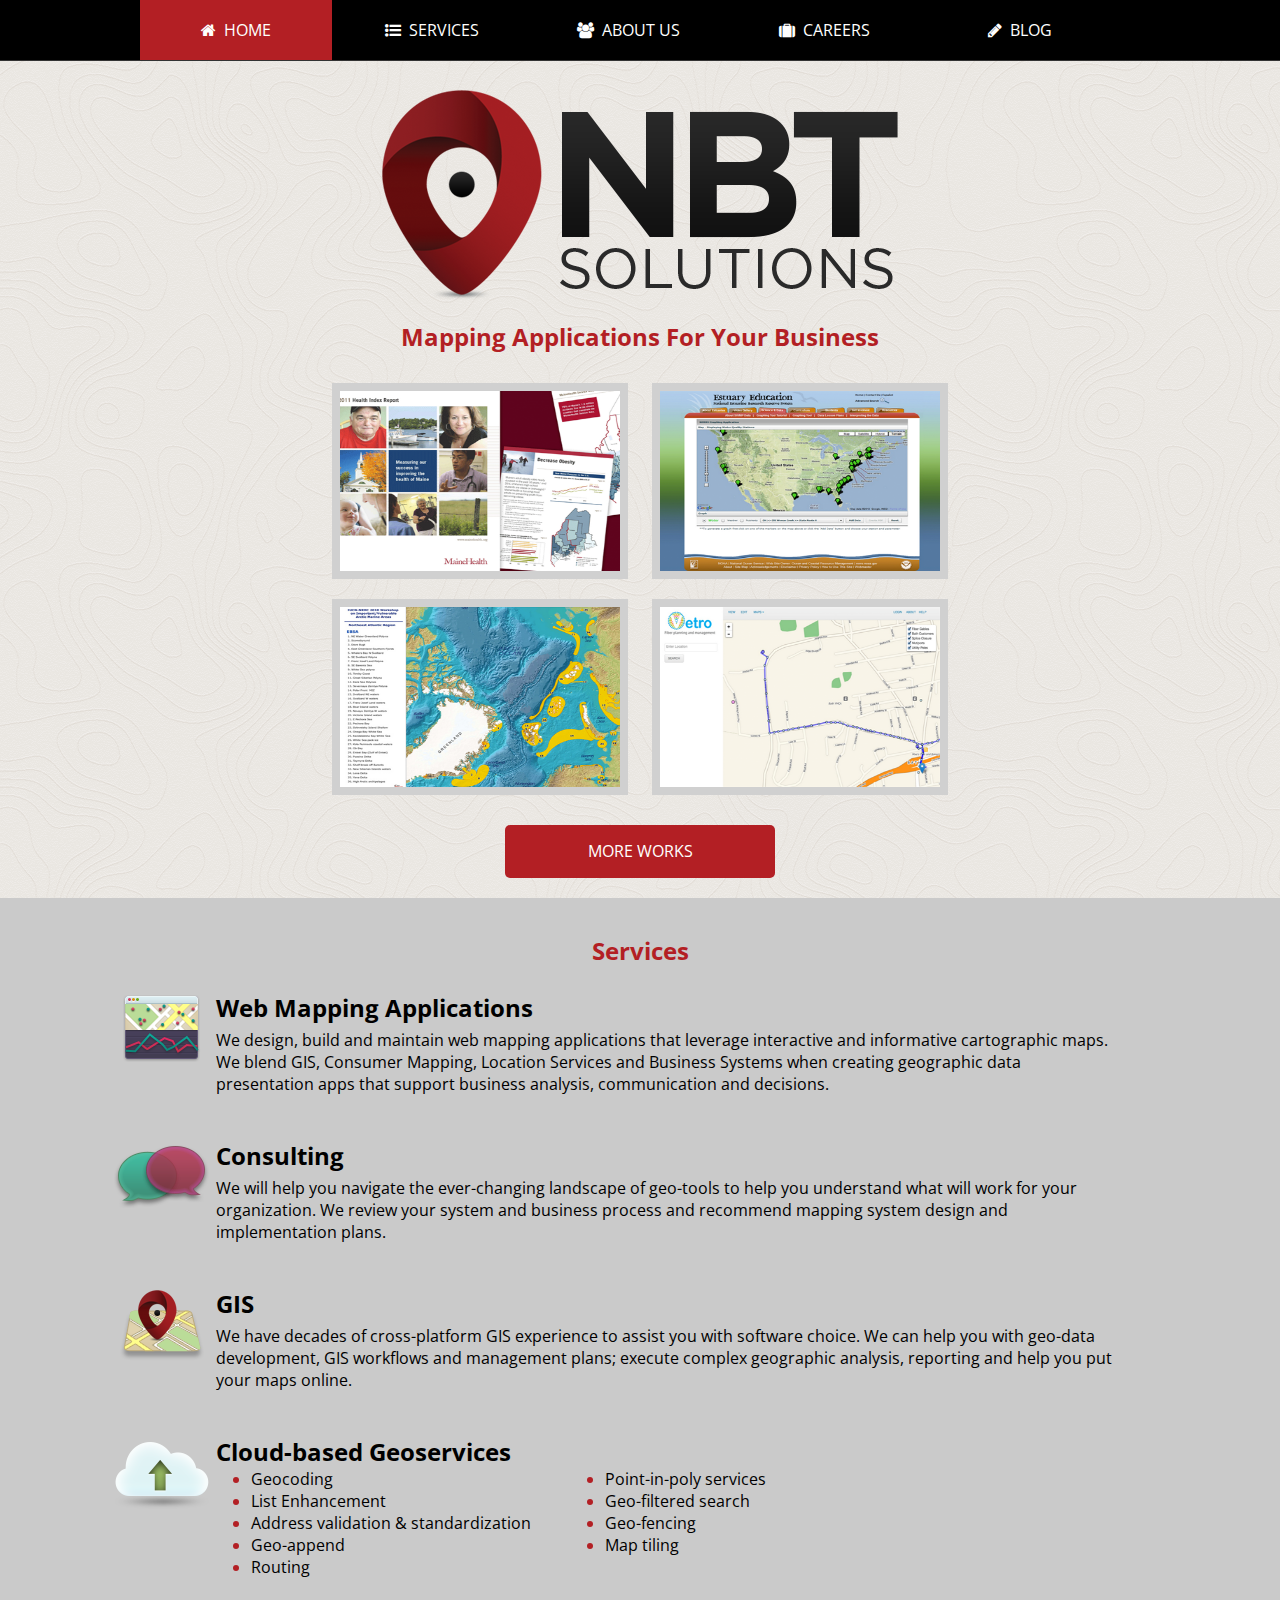
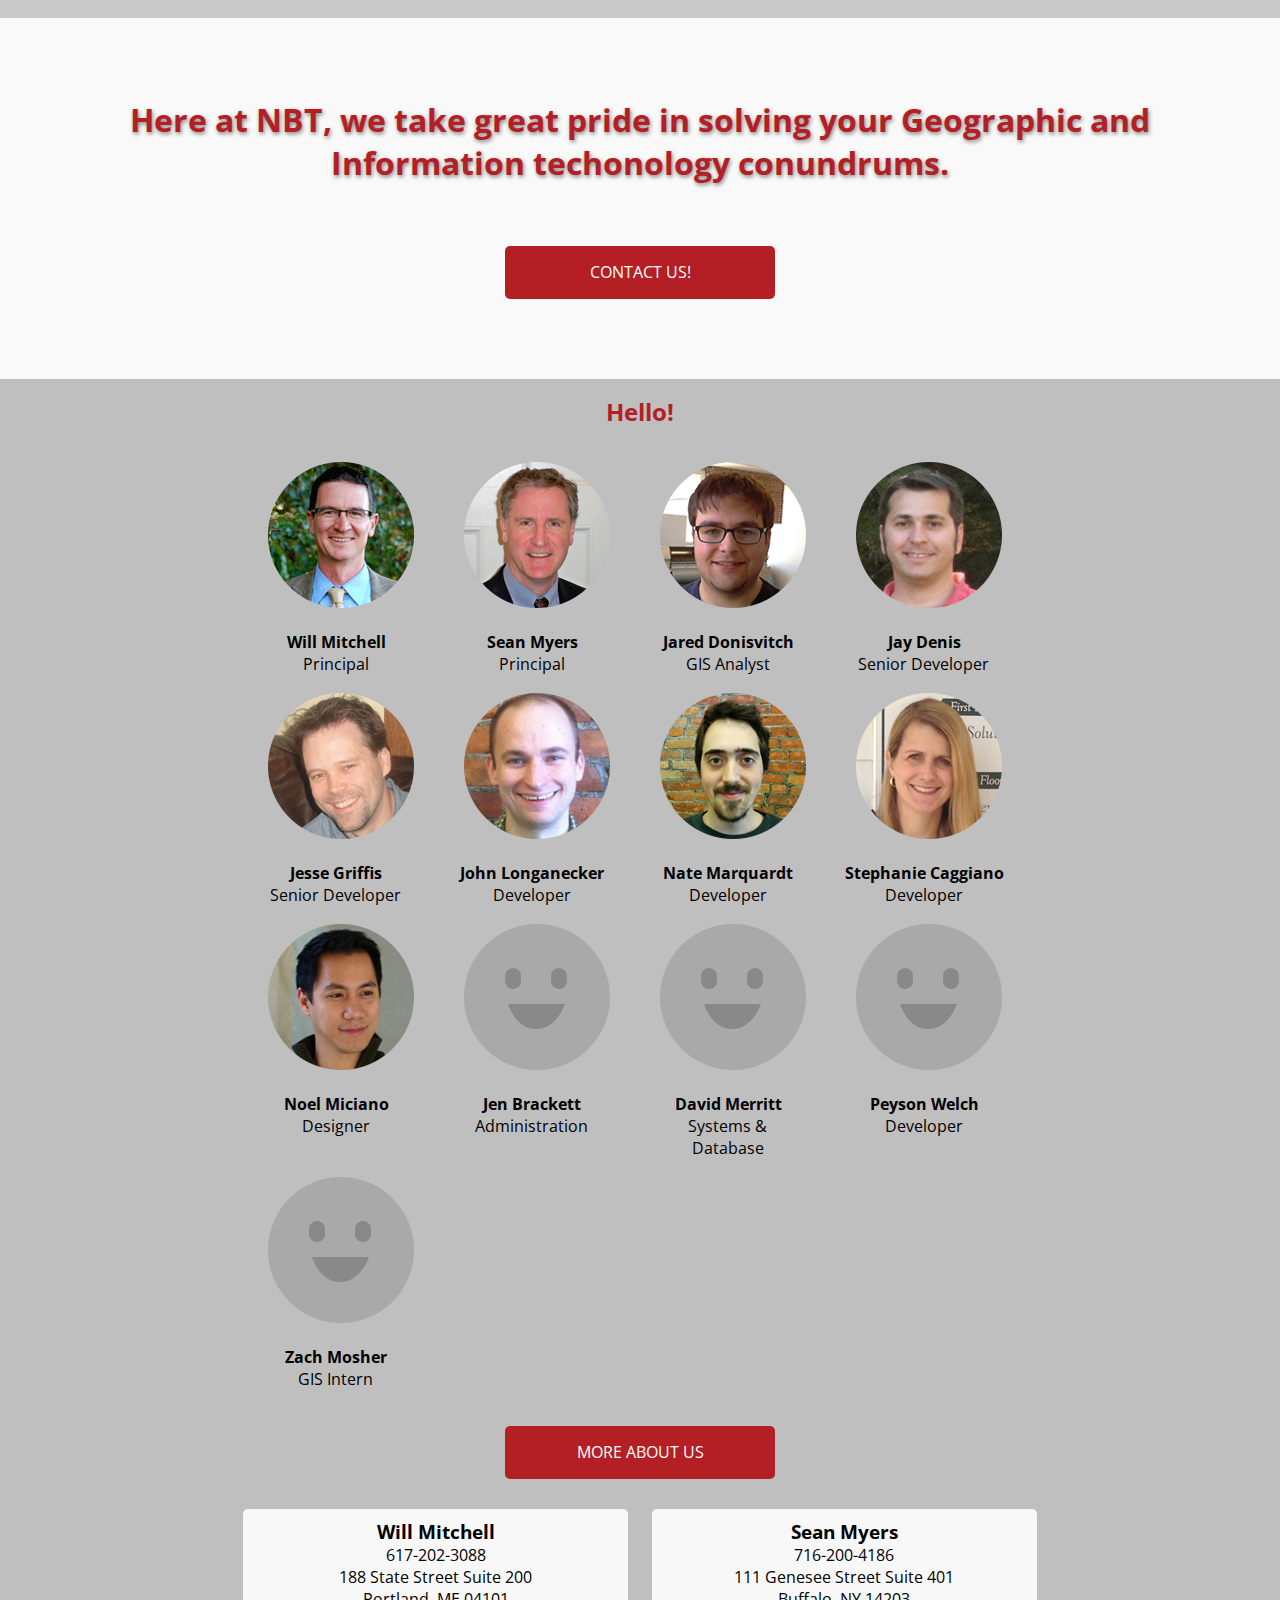
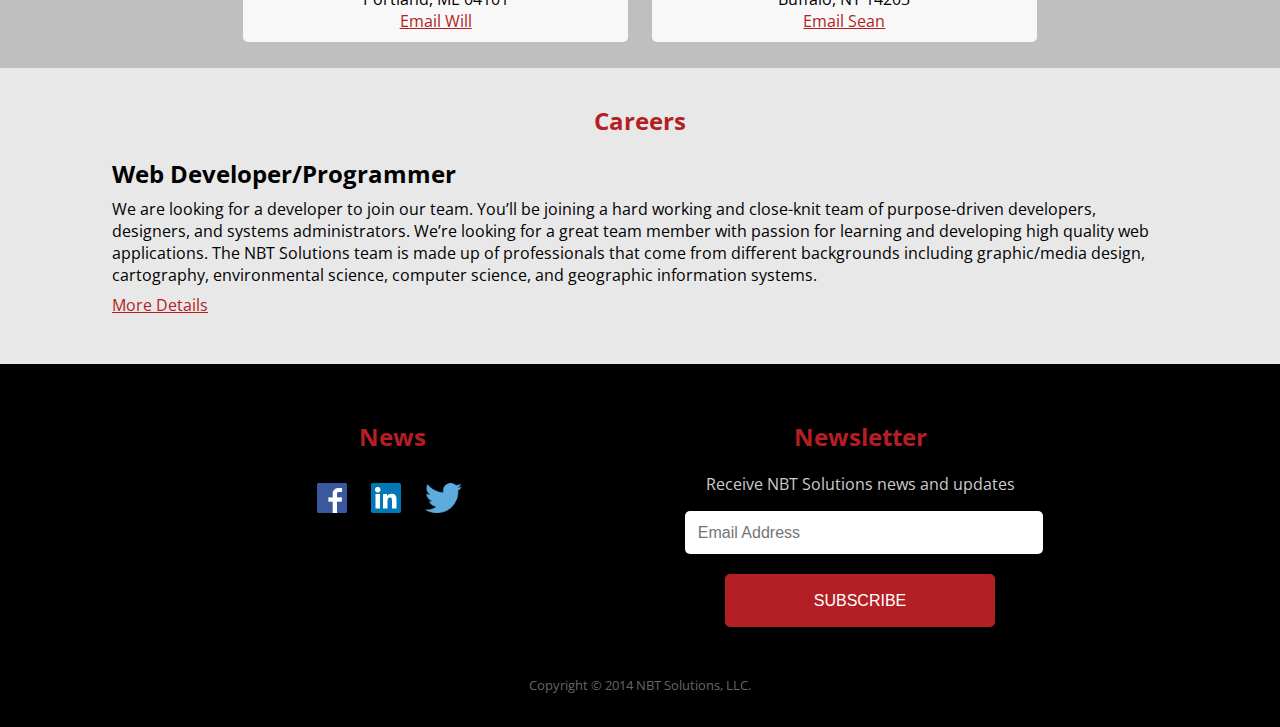
==== commit 84b1f626: "Update index.htm" ====
--- a/index.htm
+++ b/index.htm
@@ -284,7 +284,7 @@
 				</div><!--End mc_embed_signup-->
 			</div><!--container-->
 
-			<p class="copyright">Copyright © 2013 NBT Solutions, LLC.</p>
+			<p class="copyright">Copyright © 2014 NBT Solutions, LLC.</p>
 		</div><!--content-->
 	</footer>
 	</div>
@@ -301,12 +301,14 @@
 		<!-- Google Analytics (async): change UA-XXXXXXXX-XX to be your sites
 			 ID, and yourdomain.com to be your sites domain name. -->
 		<script>
-			(function(c,a,r,d,n,l){c.GoogleAnalyticsObject=d;c[d]||(c[d]=
-			function(){(c[d].q=c[d].q||[]).push(arguments)});c[d].d=+new Date;
-			n=a.createElement(r);l=a.getElementsByTagName(r)[0];
-			n.src='//www.google-analytics.com/analytics.js';
-			l.parentNode.insertBefore(n,l)}(window,document,'script','ga'));
-			ga('create','UA-XXXXXXXX-XX');ga('send','pageview');
-		</script>
+  (function(i,s,o,g,r,a,m){i['GoogleAnalyticsObject']=r;i[r]=i[r]||function(){
+  (i[r].q=i[r].q||[]).push(arguments)},i[r].l=1*new Date();a=s.createElement(o),
+  m=s.getElementsByTagName(o)[0];a.async=1;a.src=g;m.parentNode.insertBefore(a,m)
+  })(window,document,'script','//www.google-analytics.com/analytics.js','ga');
+
+  ga('create', 'UA-43947792-1', 'nbtsolutions.com');
+  ga('send', 'pageview');
+
+</script>
 	</body>
-</html>+</html>
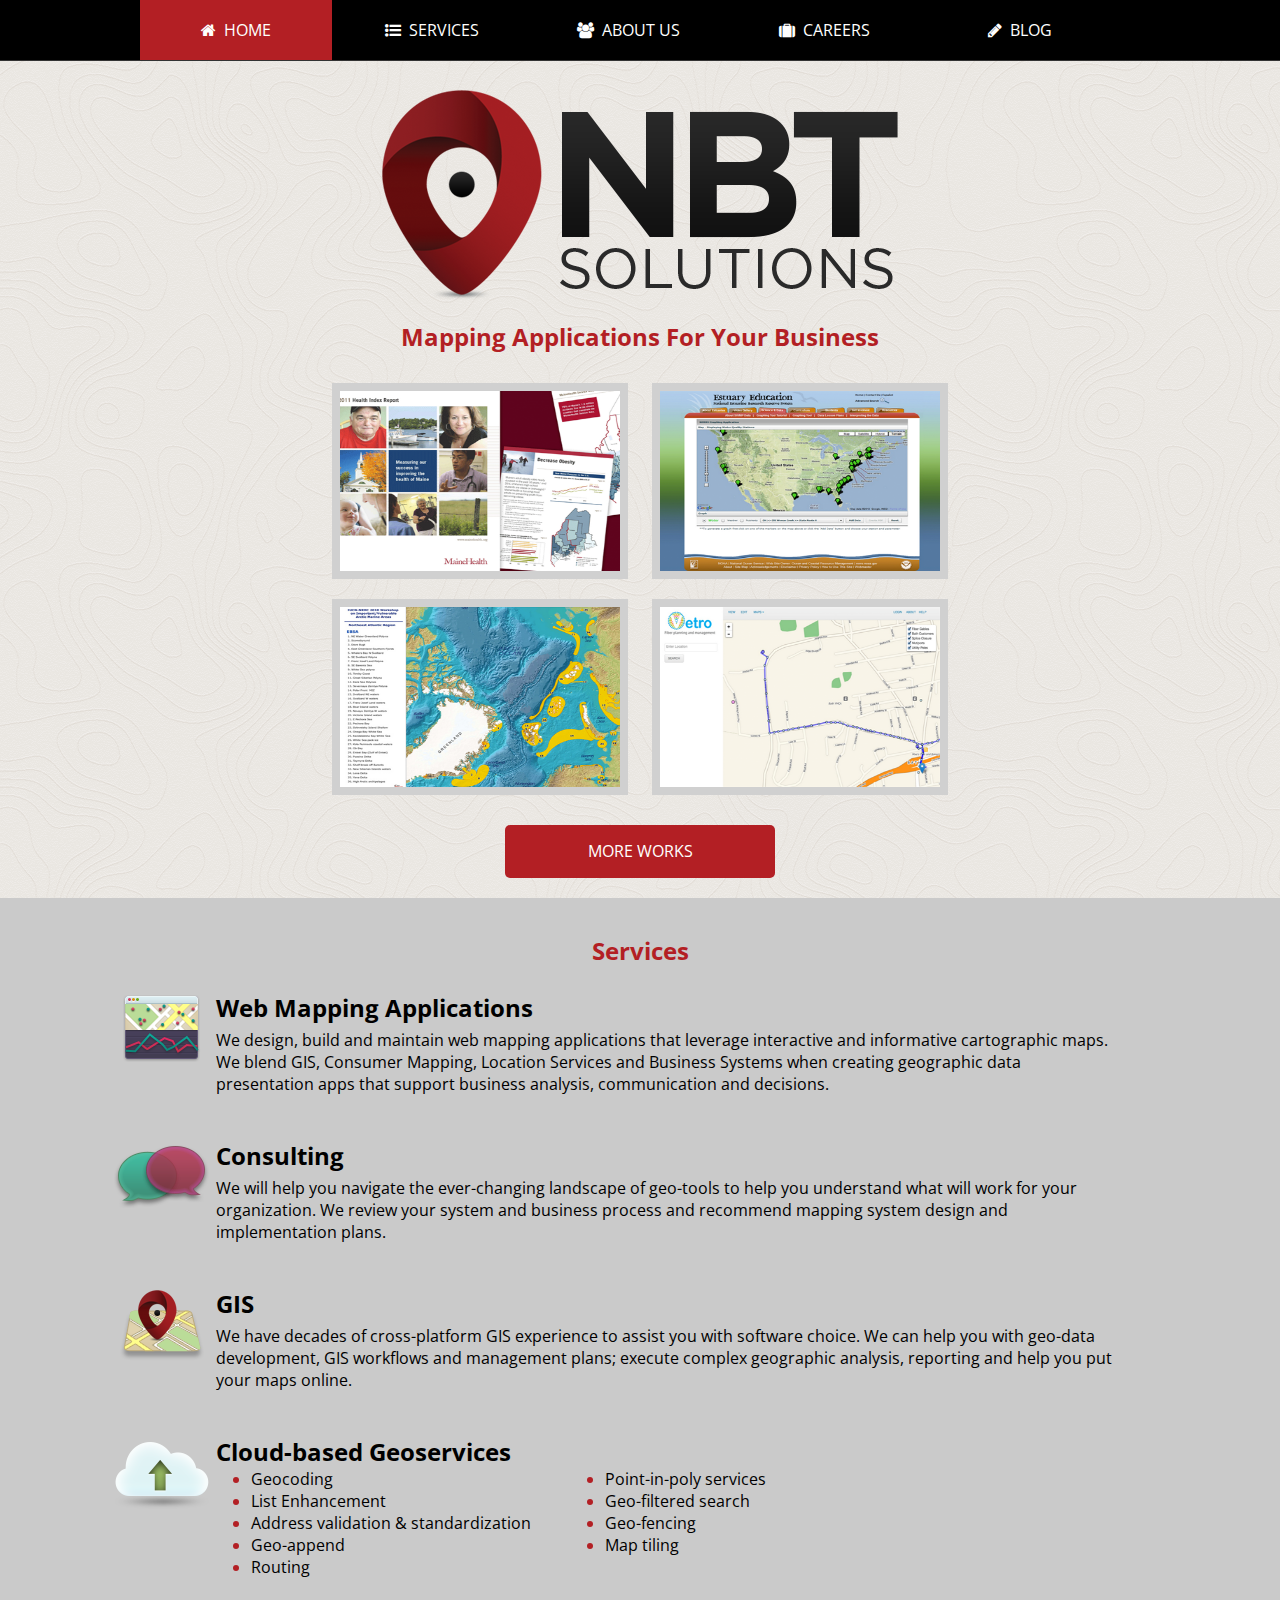
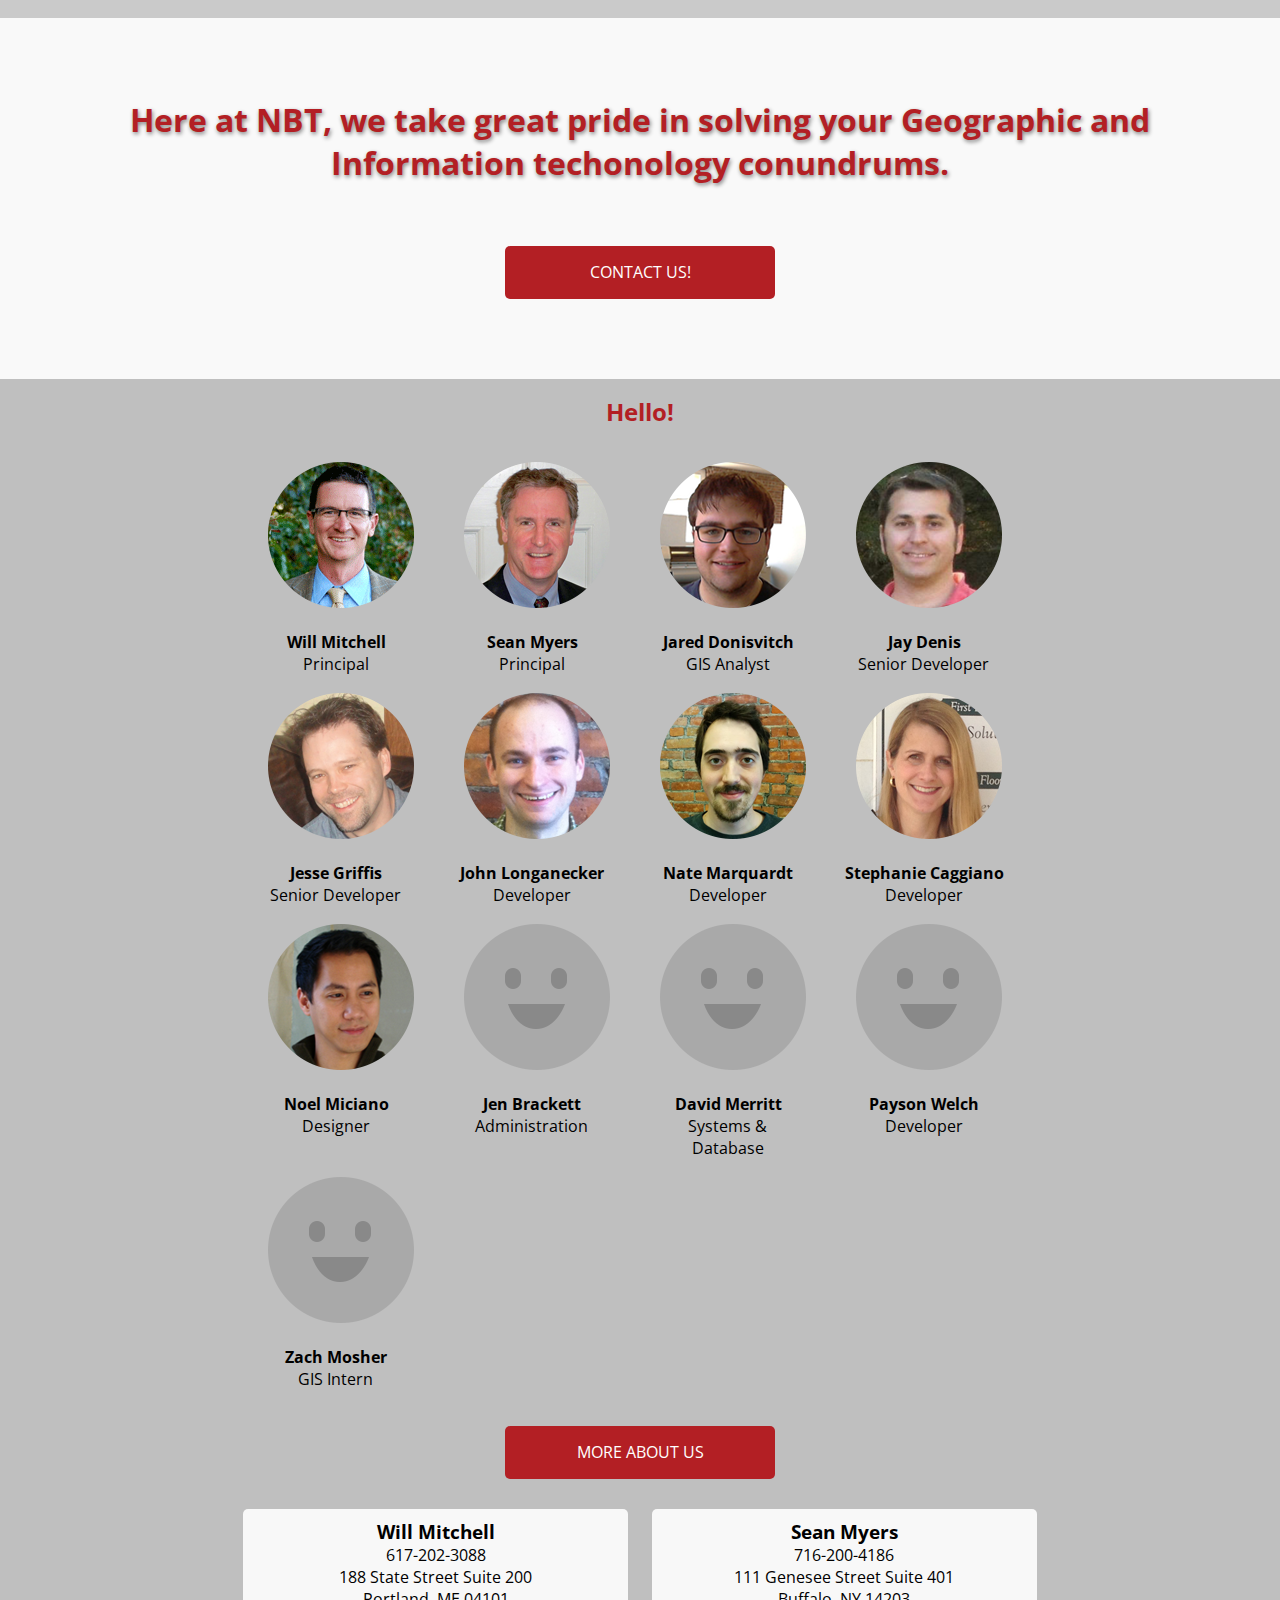
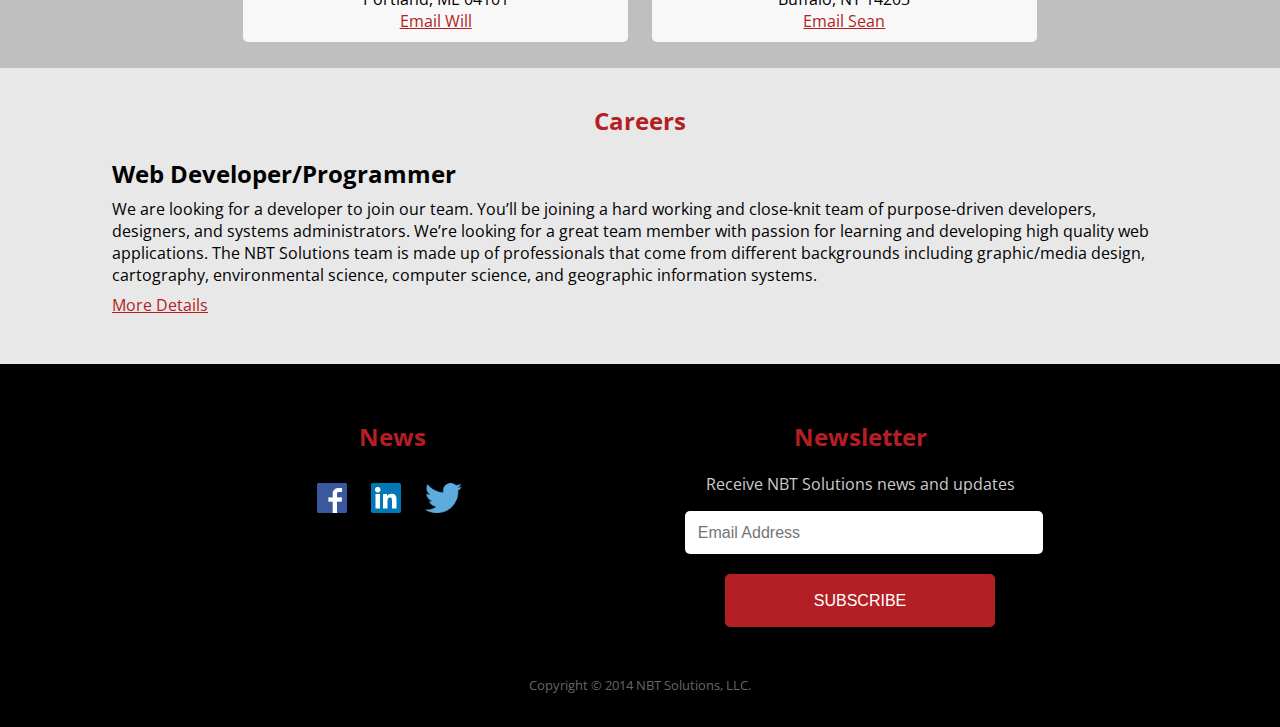
==== commit 95bd6b50: "Update index.htm" ====
--- a/index.htm
+++ b/index.htm
@@ -202,7 +202,7 @@
 					
 					<div class="mugshot">
 						<img src="img/smiley.png" width="150" height="150">
-						<h3>Peyson Welch</h3>
+						<h3>Payson Welch</h3>
 						<p>Developer</p>
 					</div><!-- mugshot -->
 					
